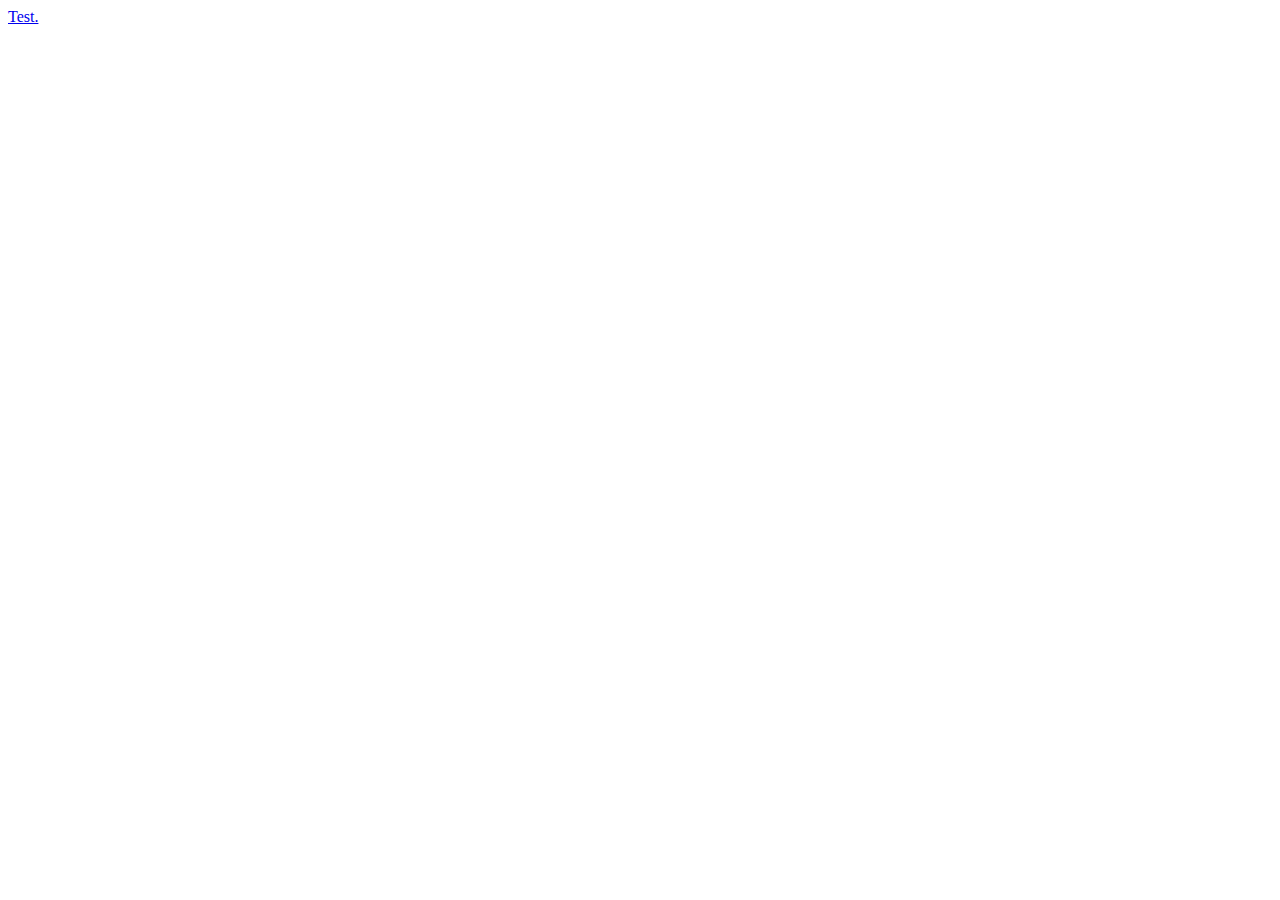
==== index.html @ f1cd8277 "Add files via upload" ====
<!DOCTYPE html>
<!--This tells the computer that this file is a website.-->
<html>
    <!--The head tag holds meta data of this file and links to other files that will be used in this file.-->
    <head>
        <title>My website.</title>
        <!--Links to CSS file which will add style to this file.-->
        <link rel="stylesheet" href="./CSS files/styles.css">
        <!--Sets the character set to unicode.-->
        <meta charset="utf-8">
        <meta name="viewport" content="width=device-width, initial-scale=1.0">
    </head>
    <body>
        <header>
            <a href="#">Test.</a>
        </header>
    </body>
</html>
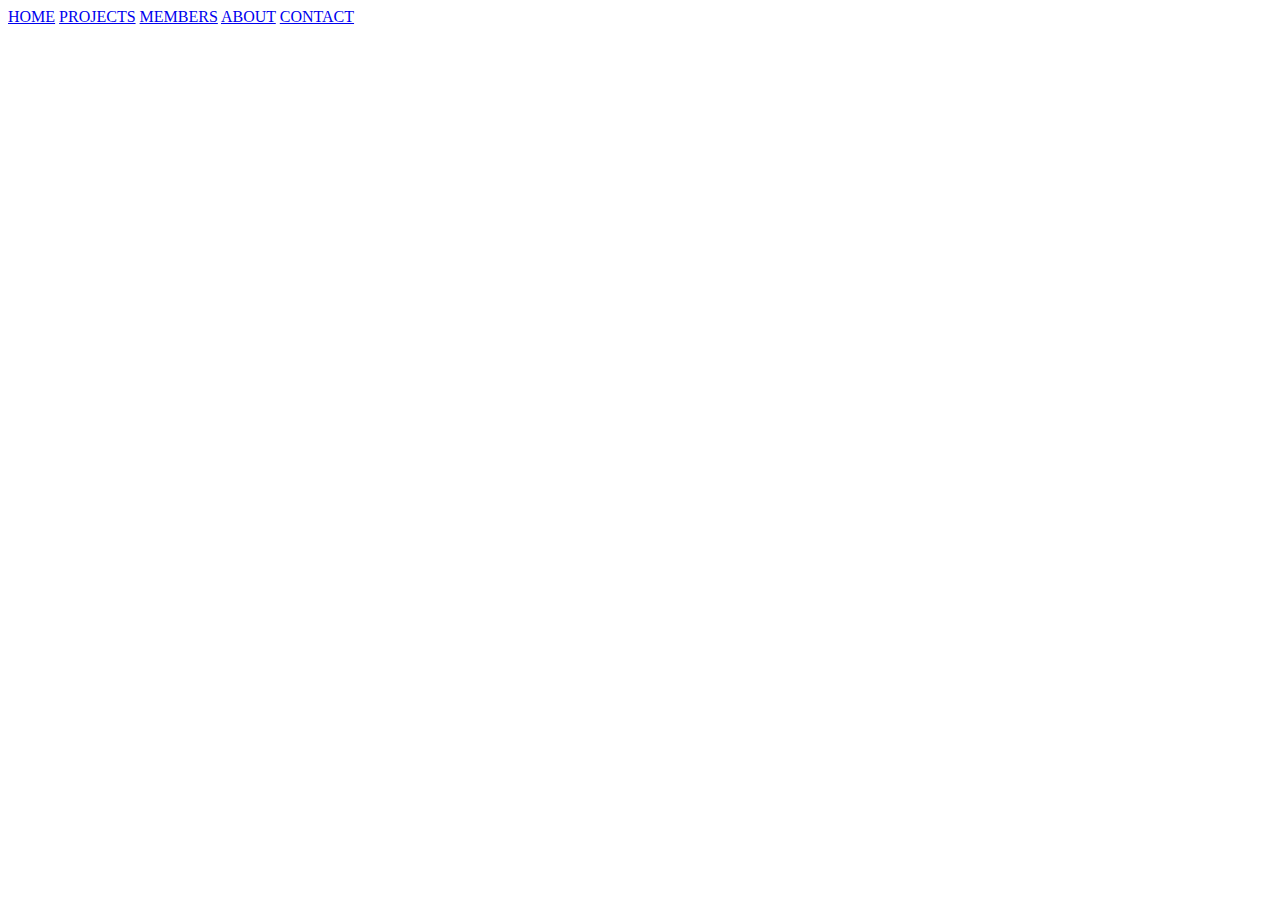
==== commit 589b2f50: "Updated "index.html"." ====
--- a/index.html
+++ b/index.html
@@ -3,16 +3,21 @@
 <html>
     <!--The head tag holds meta data of this file and links to other files that will be used in this file.-->
     <head>
-        <title>My website.</title>
-        <!--Links to CSS file which will add style to this file.-->
-        <link rel="stylesheet" href="./CSS files/styles.css">
-        <!--Sets the character set to unicode.-->
-        <meta charset="utf-8">
-        <meta name="viewport" content="width=device-width, initial-scale=1.0">
+        <title>RSHS Art Committee</title><!--States the title of the webpage.-->
+        <link rel="stylesheet" href="./CSS files/general.css"><!--Links to CSS file which will add style to this file.-->
+        <meta charset="utf-8"><!--Sets the character set to unicode.-->
+        <meta name="viewport" content="width=device-width, initial-scale=1.0"><!--Sets the inital viewing scale of the page to 1.-->
     </head>
+    <!--The body tag is where content such as text and images will be.-->
     <body>
+        <!--The header tag is teh navigation bar wihc has links to other webpages of the website.-->
         <header>
-            <a href="#">Test.</a>
+            <!--The a tags are linbks to the other webpages of tge website.-->
+            <a href="index.html">HOME</a>
+            <a href="#">PROJECTS</a>
+            <a href="#">MEMBERS</a>
+            <a href="#">ABOUT</a>
+            <a href="#">CONTACT</a>
         </header>
     </body>
 </html>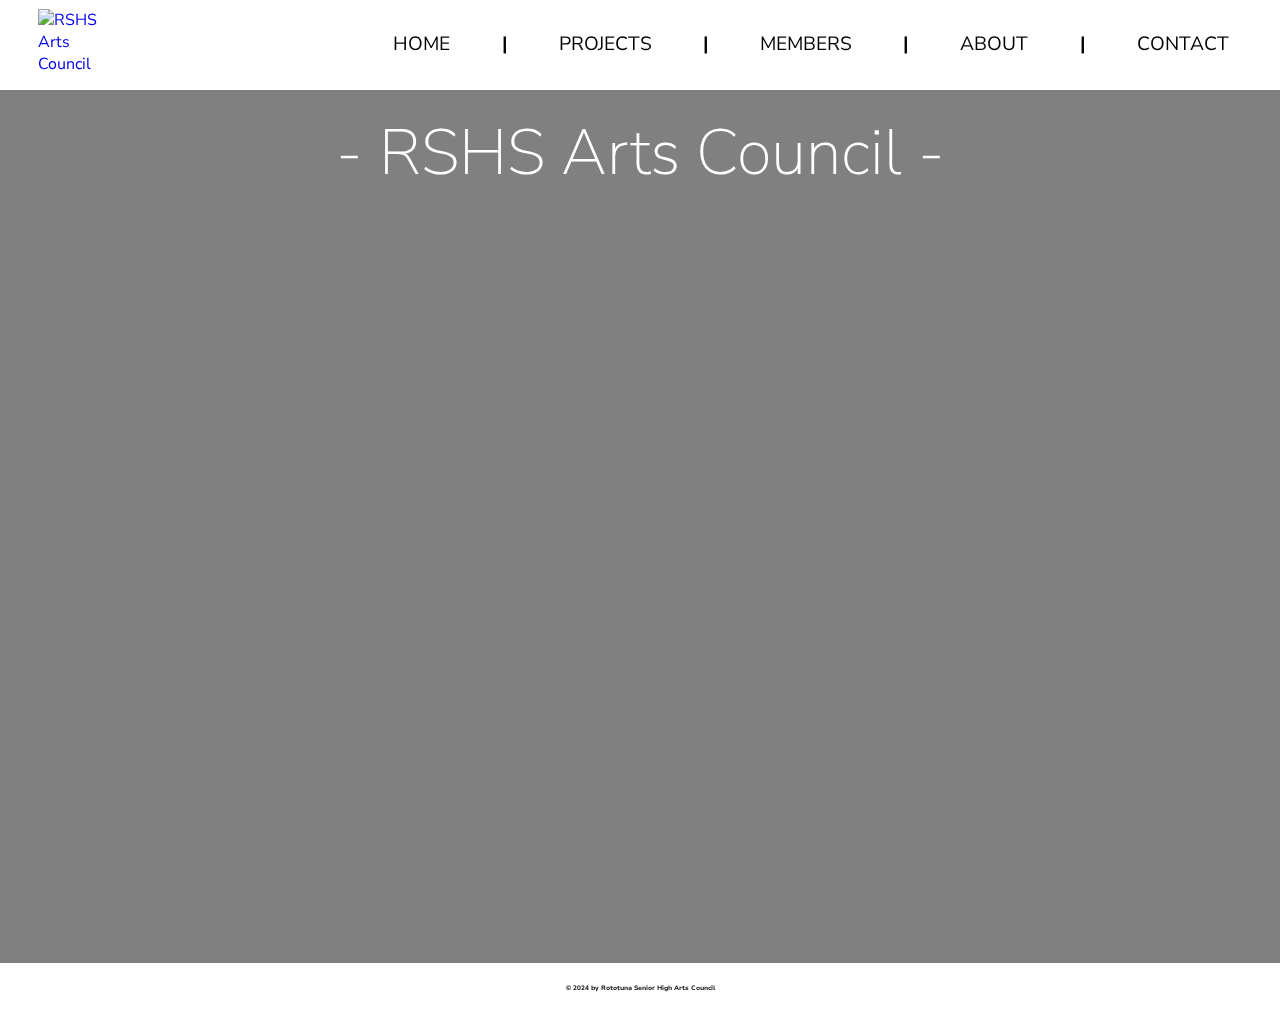
==== commit 04333879: "Updated index.html" ====
--- a/index.html
+++ b/index.html
@@ -3,21 +3,35 @@
 <html>
     <!--The head tag holds meta data of this file and links to other files that will be used in this file.-->
     <head>
-        <title>RSHS Art Committee</title><!--States the title of the webpage.-->
-        <link rel="stylesheet" href="./CSS files/general.css"><!--Links to CSS file which will add style to this file.-->
-        <meta charset="utf-8"><!--Sets the character set to unicode.-->
+        <title>RSHS Arts Council</title><!--States the title of the webpage.-->
+        <link rel="icon" type="image/x-icon" href="logo.png">
+        <link rel="stylesheet" href="style.css"> <!--Links to CSS file which will add style to this file.-->
+        <meta charset="utf-8"> <!--Sets the character set to unicode.-->
         <meta name="viewport" content="width=device-width, initial-scale=1.0"><!--Sets the inital viewing scale of the page to 1.-->
     </head>
     <!--The body tag is where content such as text and images will be.-->
     <body>
-        <!--The header tag is teh navigation bar wihc has links to other webpages of the website.-->
+        <!--The header tag is the navigation bar which has links to other webpages of the website.-->
         <header>
-            <!--The a tags are linbks to the other webpages of tge website.-->
-            <a href="index.html">HOME</a>
-            <a href="#">PROJECTS</a>
-            <a href="#">MEMBERS</a>
-            <a href="#">ABOUT</a>
-            <a href="#">CONTACT</a>
+            <!--The a tags are links to the other webpages of the website.-->
+            <a class="logo" href="index.html"><img class="logo" src="logo.png" alt="RSHS Arts Council"></a>
+            <a class="pages" href="contact.html">CONTACT</a>
+            <h1 class="barrier">|</h1>
+            <a class="pages" href="about.html">ABOUT</a>
+            <h1 class="barrier">|</h1>
+            <a class="pages" href="members.html">MEMBERS</a>
+            <h1 class="barrier">|</h1>
+            <a class="pages" href="projects.html">PROJECTS</a>
+            <h1 class="barrier">|</h1>
+            <a class="pages" href="index.html">HOME</a>
         </header>
+        <!--The background and filter class is where the main content of the web page will be in and has the background image and filter respectively that the content will be in front of.-->
+        <div class="background filter">
+            <h1 class="title">- RSHS Arts Council -</h1> <!--The h1 tag is used to state the title of the web page.-->
+        </div>
+        <!--The footer tag is at the bottom of the page and is where the copyright notice for the website will be.-->
+        <footer>
+            <h6 class="copyright">© 2024 by Rototuna Senior High Arts Council</h6> <!--The h6 tag are used for the copyright notice.-->
+        </footer>
     </body>
 </html>--- a/style.css
+++ b/style.css
@@ -0,0 +1,161 @@
+/*Imports the "Nunito Sans" font into the file.*/
+@import url('https://fonts.googleapis.com/css2?family=Nunito+Sans:ital,opsz,wght@0,6..12,200..1000;1,6..12,200..1000&display=swap');
+/*Styles the body tag which is where content such as the text and photos are.*/
+body {
+    width: 100%; /*Sets the width of the chosen tag to 100% of the width of its container element, which in this case is the device screen.*/
+    height: 100%; /* Sets the height of the chosen tag to 100% of the height of its container element, which in this case is the device screen.*/
+    margin: 0%; /*Sets the margin, or empty space around the chosen tag, to 0% or none.*/
+    display: flex; /*Sets the type of box that the tag is rendered in. In this instance, the flex type is chosen which allows the manipulation of the aspects of elements inside the tag.*/
+    flex-direction: column; /*Sets the direction of the elements inside the flex tag to column or top to bottom.*/
+    background-color: #ffffff; /*Makes the chosen tag's background color white.*/
+}
+/*The header tag is for content at the top of a webpage. Here, it'll be a navigation bar.*/
+header{
+    display: block; /*Sets the display type to block which treats the element as separate from other tags through line breaks.*/
+    margin: 0%;
+    width: 100%; /*Sets the width of the chosen tag to 100% of the width of the body tag.*/
+    height: 7vw; /*Sets the height of the chosen tag to 5vw, with vw being a unit that relates to the device screen width.*/
+    background-color: #ffffff;
+}
+/*The footer tag for content at the bottom of a webpage. Here, it'll contain a copyright notice*/
+footer {
+    margin: 0%;
+    bottom: 0%; /*Sets the position of the tag to the bottom of the page.*/
+    text-align: center; /*Sets text inside the tag to the horizontal center of it.*/
+    position: initial; /*Sets the position of the tag to its default value.*/
+    width: 100%;
+    height: 4vw;
+    background-color: #ffffff;
+}
+/*a is the tag for hyperlinks while h1 and p are both tags for text, with h1 for big text such as titles and p being for small text like paragraphs. input[type-button] is a tag which the user interacts with, in this case pressing on it due to its type being a button.*/
+a, h1, p, h6, input[type=button] {
+    font-family: "Nunito Sans", sans-serif; /*This sets the font of the selected tags to "Nunito Sans".*/
+}
+/*.pages is a class. Classes are sets of styles which can be placed onto one or multiple tags. This class is for links to content outside the webpage such as other webpages and websites.*/
+.pages {
+    float: right; /*Makes the text align to the right of the element its inside of, which is the header tag.*/
+    margin: 0% 4vw 0% 4vw; /*Sets the margin of the chosen tag to none except for the right and left margin which is 4vw, with the margin order being top, left, bottom and right.*/
+    line-height: 7vw; /*Sets the line height, or the vertical height between two lines of text, of the chosen tag to 5vh.*/
+    text-decoration: none; /*Removes any addition to the a tag, which has an underline by default.*/
+    font-size: 1.5vw; /*Sets the font size to 1.5vw.*/
+    transition: 0.25s; /*Sets the time the class transitions an element which is determined in the chosen element's :hover to 0.25 seconds.*/
+    color: #000000; /*Sets the text color of the class to black.*/
+}
+/*The :hover is used to stylise the chosen tag when the cursor hovers over it.*/
+.pages:hover {
+    color: #a9a9a9; /*Sets the color when the cursor hovers over the chosen tag to grey.*/
+}
+/*Class which separates the hyper links of the pages.*/
+.barrier {
+    margin: 0%;
+    float: right;
+    line-height: 7vw;
+    font-size: 1.5vw;
+    color: #000000;
+}
+/*This class is for a logo which will be in the navigation bar on the left of it.*/
+.logo {
+    float: left; /*Makes the logo horizontally align to the right of the header tag.*/
+    width: 5.5vw;
+    height: 5.5vw;
+    margin: 0.35vw 0% 0% 1.5vw;
+}
+/*This class is where the main content of the webpages will be on, with teg class being a background for the content to be in front of.*/
+.background {
+    background-image: url("temp.webp"); /*This identifies which image will be used on the background.*/
+    background-repeat: no-repeat; /*Makes the background unable to repeat the image.*/
+    background-position: center; /*Positions the image so that its centered as the background.*/
+    background-size: cover; /*Makes the image cover the 2 dimensions stated below.*/
+    width: 100%;
+    min-height: 97vh; /*Sets the minimum height as 97vh, with vh being a measurement in relation to the height of the device screen.*/
+}
+/*This class is to add a filter to the background image.*/
+.filter {
+    position: relative; /*Sets the chosen element's position to relative where it normally is.*/
+}
+/*The ::before is to add sonething before the element stated before the ::before.*/
+.filter::before {
+    z-index: 1; /*Sets the position of the chosen element on the z-axiz, forwards and backwards, to 1.*/
+    content: ""; /*Sets the content of the element to nothing.*/
+    display: block;
+    position: absolute; /*Sets the position of the element absolutely in relation of the element it's contained in.*/
+    width: 100%;
+    height: 100%;
+    backdrop-filter: blur(5px) brightness(50%); /*Sets the filters on the background image to a blur of 5 pixels and set the image's brightness to half.*/
+}
+/* This class is to stylise the copyright notice in the footer.*/
+.copyright {
+    margin: 0%;
+    line-height: 4vw;
+    font-size: 0.5vw;
+    color: #000000;
+}
+/*This class is to stylise the text at the top of each web page.*/
+.title {
+    z-index: 1;
+    position: relative;
+    margin: 1.5vw 0% 0% 0%;
+    text-align: center;
+    font-size: 5vw;
+    font-weight: 100; /*Sets the weight of the font, or thickness, to 100. The bigger the number, the thicker the font, with 100 being the smallest number.*/
+    color: #ffffff;
+}
+/*This class is to create a box on the contact web page of the website where the inputs for an email will be in.*/
+.email {
+    z-index: 1;
+    position: relative;
+    margin: 1.5vw 0% 0% 25vw;
+    width: 50vw;
+    height: 60vh;
+    border: none; /*Makes the element not have a visible border around it.*/
+    border-radius: 10px; /*Sets the radiua of the border's corners to 10 pixels.*/
+    background-color: #ffffff;
+    opacity: 75%; /*Sets the opacity of the class to 75% opaque.*/
+}
+/*This class is to stylise the text used to instruct the user on what to put in the inputs in the contacts box.*/
+.instructions {
+    margin: 0%;
+    line-height: 4vw;
+    font-weight: 600;
+    position: initial;
+    text-align: center;
+}
+/*Both the input[type=text] and textarea tags allow the user to input text into it, with the former for short, 1 line inputs while the later is for longer inputs like paragraphs.*/
+input[type=text], textarea {
+    margin: 0% 0% 0% 12.5%;
+    width: 75%;
+    background-color: #ffffff;
+    border: 3px solid #a9a9a9; /*Sets the border to 3 pixel wide, solid and grey.*/
+    border-radius: 5px;
+    transition: 0.25s;
+    outline: none; /*Makes no outline when the user clicks on the tags.*/
+    resize: none; /*Makes the user unable to change the size of the tags.*/
+}
+/*The :focus changes an element of the chosen tag when it has been clicked on.*/
+input[type=text]:focus, textarea:focus {
+    border-color: #000000;
+}
+/*Sets the height of input[type=text].*/
+.address {
+    height: 5%; 
+}
+/*Sets the height of textarea.*/
+.content {
+    height: 35%;
+}
+/*Stylises the button the user presses to send the email.*/
+input[type=button] {
+    margin: 0.25vh 0% 0% 42.5%;
+    width: 15%;
+    height: 10%;
+    color: #ffffff;
+    background-color: #3980be; /*Sets the background color to blue.*/
+    border: none;
+    border-radius: 5px;
+    transition: 0.25s;
+}
+/*The aspects of the button that changes when the user hovers over it.*/
+input[type=button]:hover {
+    cursor: pointer; /*Sets the cursor when it hovers over the button to a pointer.*/
+    background-color: #a9a9a9;
+}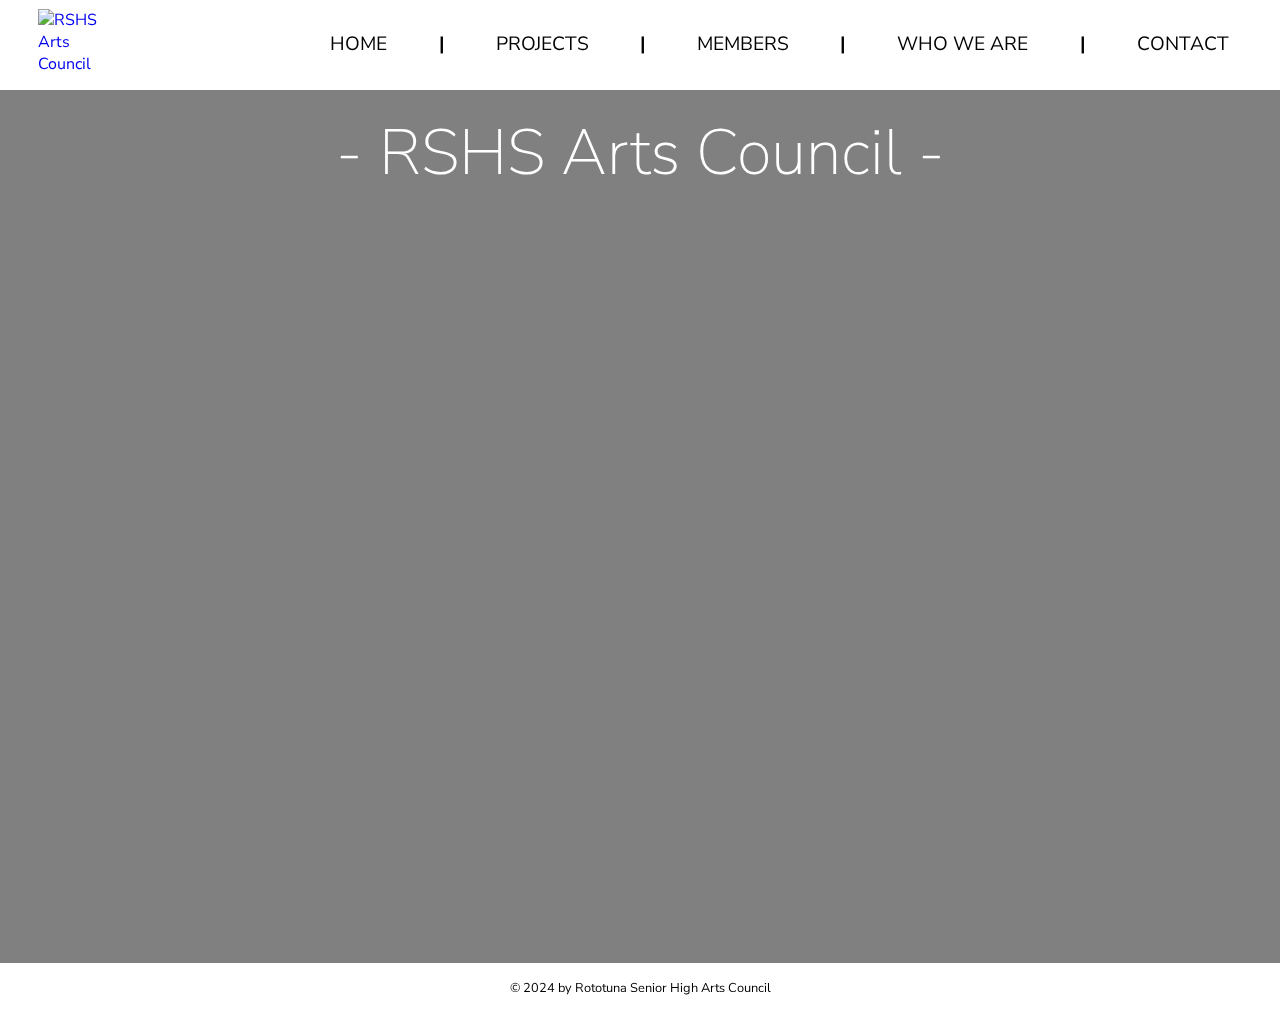
==== commit e6880ae1: "Updated index.html" ====
--- a/index.html
+++ b/index.html
@@ -1,10 +1,10 @@
 <!DOCTYPE html>
-<!--This tells the computer that this file is a website.-->
-<html>
+<!--This tells the computer that this file is a website and sets the language to english..-->
+<html lang="en">
     <!--The head tag holds meta data of this file and links to other files that will be used in this file.-->
     <head>
         <title>RSHS Arts Council</title><!--States the title of the webpage.-->
-        <link rel="icon" type="image/x-icon" href="logo.png">
+        <link rel="icon" type="image/x-icon" href="logo.png"> <!--Creates an image to show in the tab of a web browser.-->
         <link rel="stylesheet" href="style.css"> <!--Links to CSS file which will add style to this file.-->
         <meta charset="utf-8"> <!--Sets the character set to unicode.-->
         <meta name="viewport" content="width=device-width, initial-scale=1.0"><!--Sets the inital viewing scale of the page to 1.-->
@@ -15,9 +15,9 @@
         <header>
             <!--The a tags are links to the other webpages of the website.-->
             <a class="logo" href="index.html"><img class="logo" src="logo.png" alt="RSHS Arts Council"></a>
-            <a class="pages" href="contact.html">CONTACT</a>
+            <a class="pages" href="mailto:arts-council-2022@rhs.school.nz">CONTACT</a> <!--This link leads to the user's email with the "Sent to:" section filled out with the arts council's email.-->
             <h1 class="barrier">|</h1>
-            <a class="pages" href="about.html">ABOUT</a>
+            <a class="pages" href="about.html">WHO WE ARE</a>
             <h1 class="barrier">|</h1>
             <a class="pages" href="members.html">MEMBERS</a>
             <h1 class="barrier">|</h1>
--- a/style.css
+++ b/style.css
@@ -27,8 +27,8 @@
     height: 4vw;
     background-color: #ffffff;
 }
-/*a is the tag for hyperlinks while h1 and p are both tags for text, with h1 for big text such as titles and p being for small text like paragraphs. input[type-button] is a tag which the user interacts with, in this case pressing on it due to its type being a button.*/
-a, h1, p, h6, input[type=button] {
+/*a is the tag for hyperlinks while h1 and p are both tags for text, with h1 for big text such as titles and p being for small text like paragraphs. */
+a, h1, p, h6 {
     font-family: "Nunito Sans", sans-serif; /*This sets the font of the selected tags to "Nunito Sans".*/
 }
 /*.pages is a class. Classes are sets of styles which can be placed onto one or multiple tags. This class is for links to content outside the webpage such as other webpages and websites.*/
@@ -62,6 +62,7 @@
 }
 /*This class is where the main content of the webpages will be on, with teg class being a background for the content to be in front of.*/
 .background {
+    text-align: center; /*Sets text inside class to be horizontally center of it.*/
     background-image: url("temp.webp"); /*This identifies which image will be used on the background.*/
     background-repeat: no-repeat; /*Makes the background unable to repeat the image.*/
     background-position: center; /*Positions the image so that its centered as the background.*/
@@ -85,9 +86,10 @@
 }
 /* This class is to stylise the copyright notice in the footer.*/
 .copyright {
+    font-weight: 400;
     margin: 0%;
     line-height: 4vw;
-    font-size: 0.5vw;
+    font-size: 1vw;
     color: #000000;
 }
 /*This class is to stylise the text at the top of each web page.*/
@@ -95,67 +97,117 @@
     z-index: 1;
     position: relative;
     margin: 1.5vw 0% 0% 0%;
-    text-align: center;
+    text-align: center; /*Sets the class' text to be in the center of element it's inside of.*/
     font-size: 5vw;
     font-weight: 100; /*Sets the weight of the font, or thickness, to 100. The bigger the number, the thicker the font, with 100 being the smallest number.*/
     color: #ffffff;
 }
-/*This class is to create a box on the contact web page of the website where the inputs for an email will be in.*/
-.email {
-    z-index: 1;
-    position: relative;
-    margin: 1.5vw 0% 0% 25vw;
-    width: 50vw;
-    height: 60vh;
-    border: none; /*Makes the element not have a visible border around it.*/
-    border-radius: 10px; /*Sets the radiua of the border's corners to 10 pixels.*/
-    background-color: #ffffff;
-    opacity: 75%; /*Sets the opacity of the class to 75% opaque.*/
-}
-/*This class is to stylise the text used to instruct the user on what to put in the inputs in the contacts box.*/
-.instructions {
-    margin: 0%;
-    line-height: 4vw;
-    font-weight: 600;
-    position: initial;
+/*This class is to stylise the image on the about page of my website.*/
+.about_img {
+    z-index: 1;
+    position: relative;
+    width: 35vw;
+    height: 35vw;
+    border-radius: 10px; /*Rounds the corners of the border around the class to 10 pixels.*/
+    margin: 2.5vw 0% 0% 8vw;
+}
+/*This class creates a box in the about page where text will go in.*/
+.about{
+    text-align: left;
+    z-index: 1;
+    position: relative;
+    width: 45vw;
+    height: 30vw;
+    background-color:#ffffff;
+    border-radius: 10px;
+    margin: 5vw 8vw 0% 0%;
+    float: right;
+}
+/*This class stylises the text on the about page.*/
+.about_text {
+    text-align: left;
+    margin: 1vw 0% 0% 1vw;
+    font-size: 2vw;
+}
+/*This class creates a box that the pictures and names of people in the arts council will be in.*/
+.members {
+    display: inline-block; /*Sets the display type of the class to inline-block which stays in an already used line and allows elements to be beside it.*/
+    z-index: 1;
+    position: relative;
+    background-color: #ffffff;
+    min-width: 12vw;
+    margin: 1.5vw 8vw;
+    min-height: 16vw;
+    border-radius: 10px;
+}
+/*This class stylises the titles that people in the council hold*/
+.member_title {
+    color: #000000;
+    margin: 1vw 2vw 0 2vw;
     text-align: center;
-}
-/*Both the input[type=text] and textarea tags allow the user to input text into it, with the former for short, 1 line inputs while the later is for longer inputs like paragraphs.*/
-input[type=text], textarea {
-    margin: 0% 0% 0% 12.5%;
-    width: 75%;
-    background-color: #ffffff;
-    border: 3px solid #a9a9a9; /*Sets the border to 3 pixel wide, solid and grey.*/
+    font-size: 5vw;
+    font-weight: 800;
+/*This class is where the picture and name of a person in the council will go in.*/
+}
+.member_people {
+    border-radius: 10px;
+    vertical-align: text-top; /*Vertically aligns the class so text is above it.*/
+    background-color: #ffffff;
+    display: inline-block;
+    text-align: center;
+    margin: 0.5vw 1vw; /*This sets the margin of the class, with the first number being vertical margins and the second one being horizontal.*/
+    width: 13vw;
+    height: 23vw;
+}
+/*This class is to set the position and size of the photos of the council members.*/
+.member_img {
+    display: inline-block;
+    position: relative;
+    margin: 0.5vw;
+    width: 12vw;
+    height: 16vw;
     border-radius: 5px;
-    transition: 0.25s;
-    outline: none; /*Makes no outline when the user clicks on the tags.*/
-    resize: none; /*Makes the user unable to change the size of the tags.*/
-}
-/*The :focus changes an element of the chosen tag when it has been clicked on.*/
-input[type=text]:focus, textarea:focus {
-    border-color: #000000;
-}
-/*Sets the height of input[type=text].*/
-.address {
-    height: 5%; 
-}
-/*Sets the height of textarea.*/
-.content {
-    height: 35%;
-}
-/*Stylises the button the user presses to send the email.*/
-input[type=button] {
-    margin: 0.25vh 0% 0% 42.5%;
-    width: 15%;
-    height: 10%;
-    color: #ffffff;
-    background-color: #3980be; /*Sets the background color to blue.*/
-    border: none;
+    object-fit: cover; /*Sets the image to be inside dimensions stated by cropping parts out.*/
+}
+/*This class is to stylise the text used for the names of council members.*/
+.member_text {
+    text-align: center;  
+    margin: 0.5vw;
+    font-size: 1.5vw;  
+    font-weight: 400;
+    color: #000000;
+}
+/*This class creates a box where the images and text of the council's projects will be.*/
+.projects {
+    z-index: 1;
+    position: relative;
+    width: 70vw;
+    margin: 2.5vw 15vw;
+    height: 25vw;
+    border-radius: 10px;
+    background-color: #ffffff;
+}
+/*This class sets the dimensions and position of the image inside the projects box.*/
+.projects_img {
+    float: left;
+    object-fit: cover;
+    object-position: center; /*Sets the image's center to be in the dimensions stated.*/
+    width: 25vw;
+    height: 20vw;
+    margin: 2.5vw 2vw;
     border-radius: 5px;
-    transition: 0.25s;
-}
-/*The aspects of the button that changes when the user hovers over it.*/
-input[type=button]:hover {
-    cursor: pointer; /*Sets the cursor when it hovers over the button to a pointer.*/
-    background-color: #a9a9a9;
+}
+/*The two classes are for the names of the projects and text for what the projects are about respectively.*/
+.projects_title, .projects_text {
+    float: left;
+    margin: 0;
+    width: 38vw;
+}
+.projects_title {
+    font-size: 5vw;
+    font-weight: 800;
+}
+.projects_text {
+    font-size: 1.25vw;
+    font-weight: 400;
 }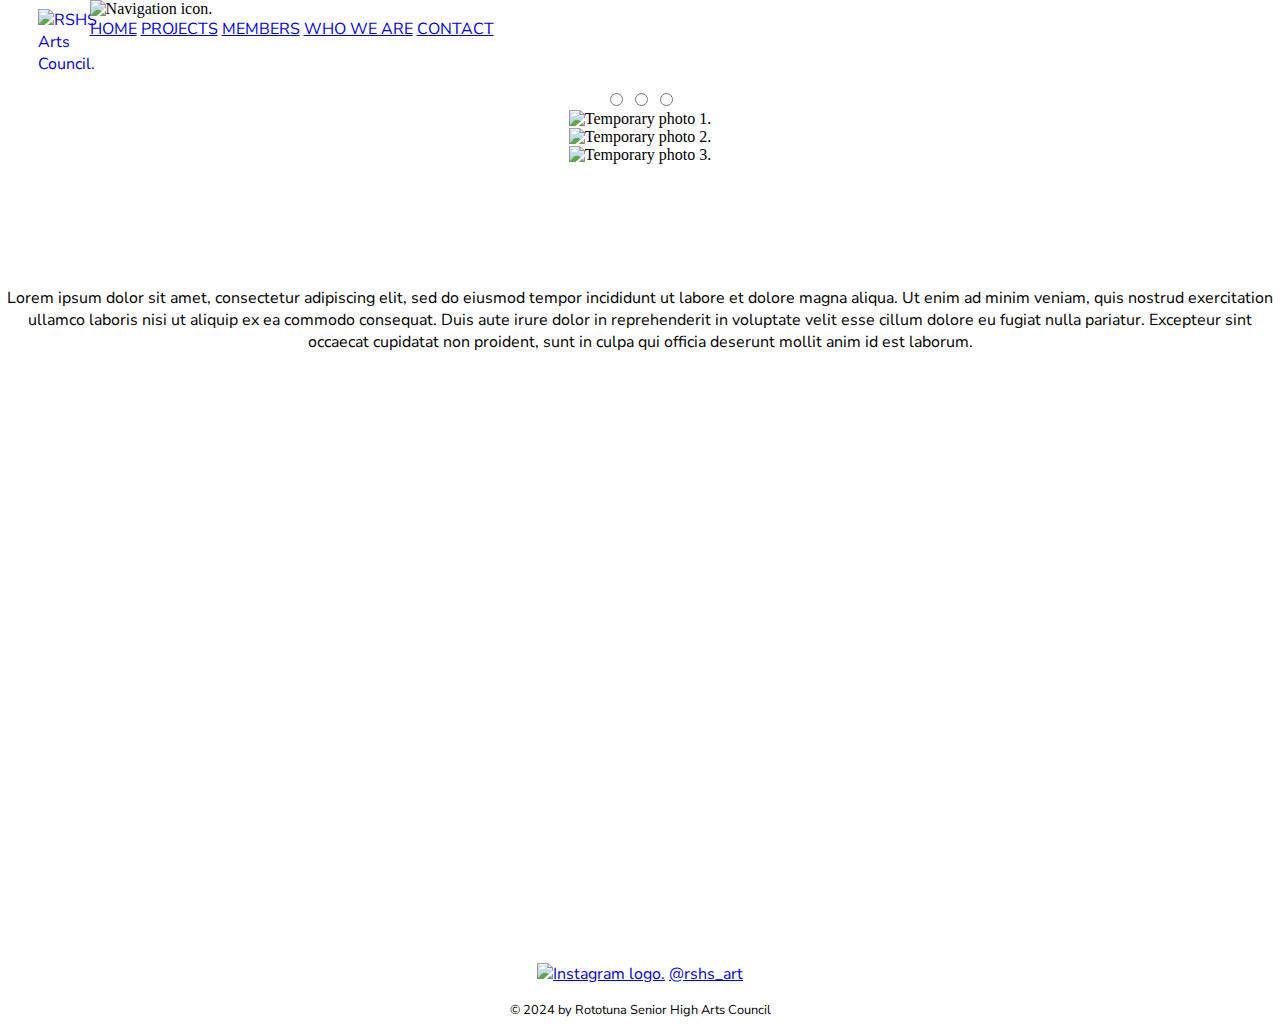
==== commit 042f5b12: "Updated "index.html"" ====
--- a/index.html
+++ b/index.html
@@ -3,34 +3,73 @@
 <html lang="en">
     <!--The head tag holds meta data of this file and links to other files that will be used in this file.-->
     <head>
-        <title>RSHS Arts Council</title><!--States the title of the webpage.-->
+        <title>RSHS Arts Council</title> <!--States the title of the webpage.-->
         <link rel="icon" type="image/x-icon" href="logo.png"> <!--Creates an image to show in the tab of a web browser.-->
-        <link rel="stylesheet" href="style.css"> <!--Links to CSS file which will add style to this file.-->
+        <link rel="stylesheet" href="style.css"> <!--Links to a CSS file which will add style to this file.-->
         <meta charset="utf-8"> <!--Sets the character set to unicode.-->
         <meta name="viewport" content="width=device-width, initial-scale=1.0"><!--Sets the inital viewing scale of the page to 1.-->
+        <script src="function.js"></script> <!--Links to a Javascript file which will add user functionality to the web page.-->
     </head>
     <!--The body tag is where content such as text and images will be.-->
     <body>
         <!--The header tag is the navigation bar which has links to other webpages of the website.-->
         <header>
-            <!--The a tags are links to the other webpages of the website.-->
-            <a class="logo" href="index.html"><img class="logo" src="logo.png" alt="RSHS Arts Council"></a>
-            <a class="pages" href="mailto:arts-council-2022@rhs.school.nz">CONTACT</a> <!--This link leads to the user's email with the "Sent to:" section filled out with the arts council's email.-->
-            <h1 class="barrier">|</h1>
-            <a class="pages" href="about.html">WHO WE ARE</a>
-            <h1 class="barrier">|</h1>
-            <a class="pages" href="members.html">MEMBERS</a>
-            <h1 class="barrier">|</h1>
-            <a class="pages" href="projects.html">PROJECTS</a>
-            <h1 class="barrier">|</h1>
-            <a class="pages" href="index.html">HOME</a>
+            <a class="logo" href="index.html"><img class="logo" src="logo.png" alt="RSHS Arts Council."></a> <!--This is an image that links to the "Home" page of the website.-->
+            <div class="dropdown"> <!--This div will be where a dropdown menu with the web pages of the website will be in.-->
+                <img src="navigation.png" onclick="navigation()" alt="Navigation icon."> <!--Image of the dropdown menu icon which drops it down when clicked on.-->
+                <div id="myDropdown" class="dropdown-content"> <!--This is where the links to the web pages will be in.-->
+                    <!--The a tags are links to the other webpages of the website.-->
+                    <a href="index.html">HOME</a> 
+                    <a href="projects.html">PROJECTS</a>
+                    <a href="members.html">MEMBERS</a>
+                    <a href="about.html">WHO WE ARE</a>
+                    <a href="mailto:arts-council-2022@rhs.school.nz">CONTACT</a> <!--This a tag links to the user's chosen email service with a email draft with the RSHS arts council's email address in it.-->
+                </div>
+            </div>
         </header>
-        <!--The background and filter class is where the main content of the web page will be in and has the background image and filter respectively that the content will be in front of.-->
-        <div class="background filter">
-            <h1 class="title">- RSHS Arts Council -</h1> <!--The h1 tag is used to state the title of the web page.-->
+        <!--The background class is where the main content of the web page will be in and has the background image.-->
+        <div class="background">
+            <div class="slider"> <!--This div is where an image slider with images of the council that automatically scrolls and which the user can also control will be in.-->
+                <div class="slides"> <!--This div will be where the images are in.-->
+                    <!--The inputs are to identify the images as part of the image slider so they can be automatically scrolled through.-->
+                    <input type="radio" name="radio_btn" id="radio1">
+                    <input type="radio" name="radio_btn" id="radio2">
+                    <input type="radio" name="radio_btn" id="radio3">
+                    <div class="slide first"> <!--The "slide" class is where the individual images will be in. The "first" class also states this speciic image as the first to show.-->
+                        <img src="temp1.jpeg" alt="Temporary photo 1."> <!--The img tag creates an image in the web page.-->
+                    </div>
+                    <div class="slide">
+                        <img src="temp2.webp" alt="Temporary photo 2.">
+                    </div>
+                    <div class="slide">
+                        <img src="temp3.webp" alt="Temporary photo 3.">
+                    </div>
+                </div>
+                <!--This div is for the buttons which automatically switch images in the slider.-->
+                <div class="navigation-auto">
+                    <!--The divs here are the buttons.-->
+                    <div class="auto-btn-1"></div>
+                    <div class="auto-btn-2"></div>
+                    <div class="auto-btn-3"></div>
+                </div>
+            </div>
+            <!--This div is where buttons that the user can use to select a specific image will be in.-->
+            <div class="navigation-manual">
+                <!--The label tags are for identifying what images are connected to which button.-->
+                <label for="radio1" class="manual-btn"></label>
+                <label for="radio2" class="manual-btn"></label>
+                <label for="radio3" class="manual-btn"></label>
+            </div>
+            <h1 class="title">RSHS ARTS COUNCIL</h1> <!--This states the title and topic of the website.-->
+            <!--This div creates a box that text about the website will go into.-->
+            <div class="home">
+                <p>Lorem ipsum dolor sit amet, consectetur adipiscing elit, sed do eiusmod tempor incididunt ut labore et dolore magna aliqua. Ut enim ad minim veniam, quis nostrud exercitation ullamco laboris nisi ut aliquip ex ea commodo consequat. Duis aute irure dolor in reprehenderit in voluptate velit esse cillum dolore eu fugiat nulla pariatur. Excepteur sint occaecat cupidatat non proident, sunt in culpa qui officia deserunt mollit anim id est laborum.</p> <!--This is text about the website.-->
+            </div>
         </div>
         <!--The footer tag is at the bottom of the page and is where the copyright notice for the website will be.-->
         <footer>
+            <a href="https://www.instagram.com/rshs_art/"><img class="instagram" src="instagram.png" alt="Instagram logo."></a> <!--This creates an image of the Instagram logo which links to the arts council's Instagram account.-->
+            <a class="address" href="https://www.instagram.com/rshs_art/">@rshs_art</a> <!--This states the arts council's Instagram account address and also links to the account.-->
             <h6 class="copyright">© 2024 by Rototuna Senior High Arts Council</h6> <!--The h6 tag are used for the copyright notice.-->
         </footer>
     </body>
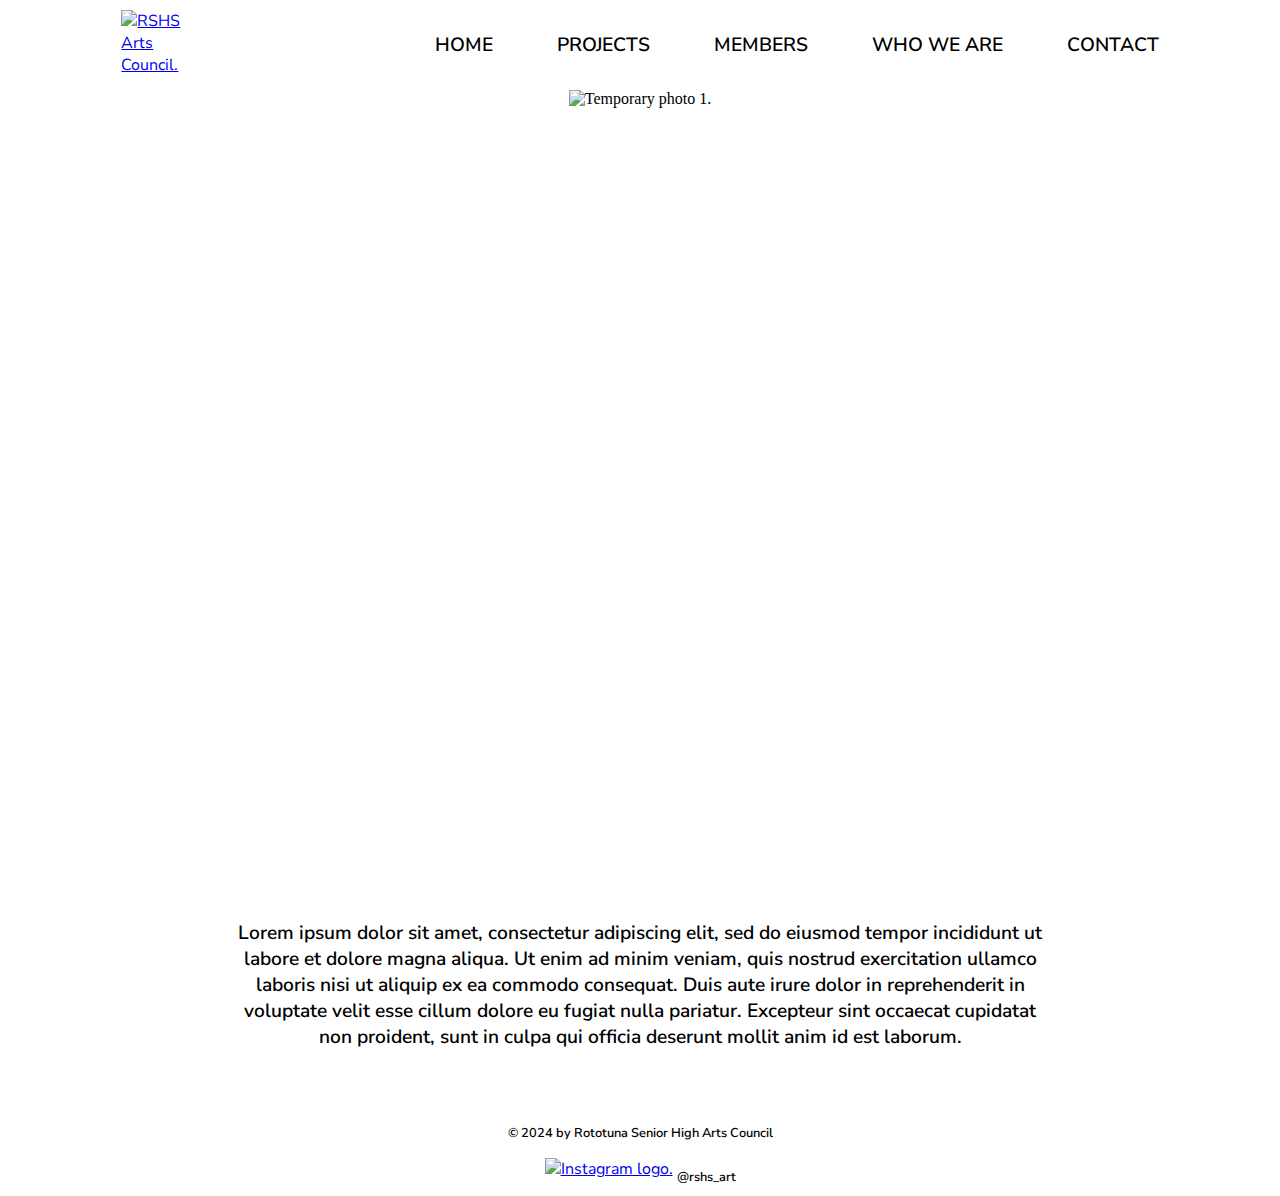
==== commit 45a81104: "Updated "index.html"" ====
--- a/index.html
+++ b/index.html
@@ -6,35 +6,53 @@
         <title>RSHS Arts Council</title> <!--States the title of the webpage.-->
         <link rel="icon" type="image/x-icon" href="logo.png"> <!--Creates an image to show in the tab of a web browser.-->
         <link rel="stylesheet" href="style.css"> <!--Links to a CSS file which will add style to this file.-->
+        <link rel="stylesheet" href="style-mobile.css"> <!--This CSS file styles the website for mobile screens.-->
         <meta charset="utf-8"> <!--Sets the character set to unicode.-->
         <meta name="viewport" content="width=device-width, initial-scale=1.0"><!--Sets the inital viewing scale of the page to 1.-->
-        <script src="function.js"></script> <!--Links to a Javascript file which will add user functionality to the web page.-->
     </head>
     <!--The body tag is where content such as text and images will be.-->
     <body>
         <!--The header tag is the navigation bar which has links to other webpages of the website.-->
         <header>
-            <a class="logo" href="index.html"><img class="logo" src="logo.png" alt="RSHS Arts Council."></a> <!--This is an image that links to the "Home" page of the website.-->
-            <div class="dropdown"> <!--This div will be where a dropdown menu with the web pages of the website will be in.-->
-                <img src="navigation.png" onclick="navigation()" alt="Navigation icon."> <!--Image of the dropdown menu icon which drops it down when clicked on.-->
-                <div id="myDropdown" class="dropdown-content"> <!--This is where the links to the web pages will be in.-->
-                    <!--The a tags are links to the other webpages of the website.-->
-                    <a href="index.html">HOME</a> 
-                    <a href="projects.html">PROJECTS</a>
-                    <a href="members.html">MEMBERS</a>
-                    <a href="about.html">WHO WE ARE</a>
-                    <a href="mailto:arts-council-2022@rhs.school.nz">CONTACT</a> <!--This a tag links to the user's chosen email service with a email draft with the RSHS arts council's email address in it.-->
+            <!--This tag is where links to the web pages will be.-->
+            <nav class="navbar">
+                <a class="logo" href="index.html"><img class="logo" src="logo.png" alt="RSHS Arts Council."></a> <!--This is an image that links to the "Home" page of the website.-->
+                <!--This is the dropdown menu of the links that is visible for mobile screens.-->
+                <ul class="nav-menu">
+                    <!--This tag is where the individual links are in.-->
+                    <li class="nav-item">
+                        <a href="index.html" class="nav-link">HOME</a> <!--This is a link to one of web pages of the website.-->
+                    </li>
+                    <li class="nav-item">
+                        <a href="projects.html" class="nav-link">PROJECTS</a>
+                    </li>
+                    <li class="nav-item">
+                        <a href="members.html" class="nav-link">MEMBERS</a>
+                    </li>
+                    <li class="nav-item">
+                        <a href="about.html" class="nav-link">WHO WE ARE</a>
+                    </li>
+                    <li class="nav-item">
+                        <a href="mailto:arts-council-2022@rhs.school.nz" class="nav-link">CONTACT</a>
+                    </li>
+                </ul>
+                <!--This class creates the icon for the dropdown menu.-->
+                <div class="icon">
+                    <span class="line"></span> <!--This is a line of the icon.-->
+                    <span class="line"></span>
+                    <span class="line"></span>
                 </div>
-            </div>
+            </nav>
         </header>
+        <script src="nav.js"></script> <!--This script makes the dropdown menu interactible with users.-->
         <!--The background class is where the main content of the web page will be in and has the background image.-->
         <div class="background">
             <div class="slider"> <!--This div is where an image slider with images of the council that automatically scrolls and which the user can also control will be in.-->
                 <div class="slides"> <!--This div will be where the images are in.-->
                     <!--The inputs are to identify the images as part of the image slider so they can be automatically scrolled through.-->
-                    <input type="radio" name="radio_btn" id="radio1">
-                    <input type="radio" name="radio_btn" id="radio2">
-                    <input type="radio" name="radio_btn" id="radio3">
+                    <input type="radio" name="radio-btn" id="radio1">
+                    <input type="radio" name="radio-btn" id="radio2">
+                    <input type="radio" name="radio-btn" id="radio3">
                     <div class="slide first"> <!--The "slide" class is where the individual images will be in. The "first" class also states this speciic image as the first to show.-->
                         <img src="temp1.jpeg" alt="Temporary photo 1."> <!--The img tag creates an image in the web page.-->
                     </div>
@@ -60,6 +78,7 @@
                 <label for="radio2" class="manual-btn"></label>
                 <label for="radio3" class="manual-btn"></label>
             </div>
+            <script src="slider.js"></script>
             <h1 class="title">RSHS ARTS COUNCIL</h1> <!--This states the title and topic of the website.-->
             <!--This div creates a box that text about the website will go into.-->
             <div class="home">
@@ -68,9 +87,9 @@
         </div>
         <!--The footer tag is at the bottom of the page and is where the copyright notice for the website will be.-->
         <footer>
+            <h6 class="copyright">© 2024 by Rototuna Senior High Arts Council</h6> <!--The h6 tag are used for the copyright notice.-->
             <a href="https://www.instagram.com/rshs_art/"><img class="instagram" src="instagram.png" alt="Instagram logo."></a> <!--This creates an image of the Instagram logo which links to the arts council's Instagram account.-->
             <a class="address" href="https://www.instagram.com/rshs_art/">@rshs_art</a> <!--This states the arts council's Instagram account address and also links to the account.-->
-            <h6 class="copyright">© 2024 by Rototuna Senior High Arts Council</h6> <!--The h6 tag are used for the copyright notice.-->
         </footer>
     </body>
 </html>--- a/style.css
+++ b/style.css
@@ -1,213 +1,318 @@
-/*Imports the "Nunito Sans" font into the file.*/
-@import url('https://fonts.googleapis.com/css2?family=Nunito+Sans:ital,opsz,wght@0,6..12,200..1000;1,6..12,200..1000&display=swap');
+@import url('https://fonts.googleapis.com/css2?family=Nunito+Sans:ital,opsz,wght@0,6..12,200..1000;1,6..12,200..1000&display=swap'); /*Imports the "Nunito Sans" font into the file.*/
 /*Styles the body tag which is where content such as the text and photos are.*/
 body {
-    width: 100%; /*Sets the width of the chosen tag to 100% of the width of its container element, which in this case is the device screen.*/
-    height: 100%; /* Sets the height of the chosen tag to 100% of the height of its container element, which in this case is the device screen.*/
-    margin: 0%; /*Sets the margin, or empty space around the chosen tag, to 0% or none.*/
+    width: 100%; /*Sets the width of the tag to 100% of the width of the device screen.*/
+    height: 100%; /* Sets the height of the tag to 100% of the height of the device screen.*/
     display: flex; /*Sets the type of box that the tag is rendered in. In this instance, the flex type is chosen which allows the manipulation of the aspects of elements inside the tag.*/
-    flex-direction: column; /*Sets the direction of the elements inside the flex tag to column or top to bottom.*/
-    background-color: #ffffff; /*Makes the chosen tag's background color white.*/
-}
-/*The header tag is for content at the top of a webpage. Here, it'll be a navigation bar.*/
+    flex-direction: column; /*Sets the direction of the elements inside the flex tag to horizontal.*/
+    background-image: url("temp_background.png"); /*This identifies which image will be used on the background.*/
+    background-repeat: no-repeat; /*Makes the background unable to repeat the image.*/
+    background-position: center; /*Positions the image so that its center is the background.*/
+    background-size: cover; /*Makes the image cover the dimensions specified without stretching it.*/
+    justify-content: center; /*Spaces content inside the tag so that they're centered horizontally.*/
+    align-items: center; /*Centers the items inside the tag vertically.*/
+}
+/*Sets styling for every element.*/
+* {
+    margin: 0; /*Sets the margin, or empty space around the chosen tag, to 0 or none.*/
+    padding: 0; /*Sets the padding or extra space added to an element to none.*/
+    box-sizing: border-box; /*Sets the dimensions of elements so they're based on the content inside them.*/
+}
+/*The header tag is for content at the top of a web page. Here, it'll be a navigation bar.*/
 header{
-    display: block; /*Sets the display type to block which treats the element as separate from other tags through line breaks.*/
-    margin: 0%;
-    width: 100%; /*Sets the width of the chosen tag to 100% of the width of the body tag.*/
-    height: 7vw; /*Sets the height of the chosen tag to 5vw, with vw being a unit that relates to the device screen width.*/
+    width: 100%;
+    background-color: #ffffff; /*Sets the background color of the tag to white.*/
+}
+/*The footer tag for content at the bottom of a web page. Here, it'll contain a copyright notice and the RSHS art council's Instagram account.*/
+footer {
+    display: inline; /*Sets the class so it is on a new line, separate from previous elements.*/
+    text-align: center; /*Aligns the text so it's horizontally centered in the tag.*/
+    bottom: 0; /*Sets the position of the tag to the bottom of the page.*/
+    position: initial; /*Sets the position of the tag to its default value which is relative.*/
+    width: 100%;
+    height: fit-content; /*Sets the height so it fits the content inside the tag.*/
     background-color: #ffffff;
 }
-/*The footer tag for content at the bottom of a webpage. Here, it'll contain a copyright notice*/
-footer {
-    margin: 0%;
-    bottom: 0%; /*Sets the position of the tag to the bottom of the page.*/
-    text-align: center; /*Sets text inside the tag to the horizontal center of it.*/
-    position: initial; /*Sets the position of the tag to its default value.*/
-    width: 100%;
-    height: 4vw;
-    background-color: #ffffff;
-}
-/*a is the tag for hyperlinks while h1 and p are both tags for text, with h1 for big text such as titles and p being for small text like paragraphs. */
+/*a is the tag for hyperlinks while h1 and p are both tags for text, with h1 for big text such as titles and p being for small text like paragraphs. Lastly, h6 is for very small text.*/
 a, h1, p, h6 {
     font-family: "Nunito Sans", sans-serif; /*This sets the font of the selected tags to "Nunito Sans".*/
 }
-/*.pages is a class. Classes are sets of styles which can be placed onto one or multiple tags. This class is for links to content outside the webpage such as other webpages and websites.*/
-.pages {
-    float: right; /*Makes the text align to the right of the element its inside of, which is the header tag.*/
-    margin: 0% 4vw 0% 4vw; /*Sets the margin of the chosen tag to none except for the right and left margin which is 4vw, with the margin order being top, left, bottom and right.*/
-    line-height: 7vw; /*Sets the line height, or the vertical height between two lines of text, of the chosen tag to 5vh.*/
-    text-decoration: none; /*Removes any addition to the a tag, which has an underline by default.*/
-    font-size: 1.5vw; /*Sets the font size to 1.5vw.*/
-    transition: 0.25s; /*Sets the time the class transitions an element which is determined in the chosen element's :hover to 0.25 seconds.*/
-    color: #000000; /*Sets the text color of the class to black.*/
-}
-/*The :hover is used to stylise the chosen tag when the cursor hovers over it.*/
-.pages:hover {
-    color: #a9a9a9; /*Sets the color when the cursor hovers over the chosen tag to grey.*/
-}
-/*Class which separates the hyper links of the pages.*/
-.barrier {
-    margin: 0%;
-    float: right;
-    line-height: 7vw;
-    font-size: 1.5vw;
-    color: #000000;
+/*Stylises the a tag when its hovered over by the cursor.*/
+a:hover, .dropdown-content a:hover {
+    color: #a9a9a9; /*Sets the color of the tag to gray.*/
+}
+/*This class stylises the links inside the footer.*/
+.nav-link {
+    text-decoration: none; /*Sets the text to have no decorations to it.*/
+    transition: 0.25s; /*Sets the time of an aspect of the class changing to 0.25 seconds.*/
+}
+/*This tag is for creating bullet-point lists.*/
+li {
+    list-style: none; /*Removes the bullet-points from the tag.*/
+}
+/*This sets the text positions and height of the navigation bar.*/
+.navbar {
+    display: flex;
+    justify-content: space-around; /*Sets the text inside the class to be equally spaced between each other in the class.*/
+    align-items: center; /*Align text so they're at the center of the class.*/
+    height: 7vw; /*Sets the height of the chosen tag to 7vw, with vw being a unit that relates to the device screen width.*/
+}
+/*This class is where the web page links are in.*/
+.nav-menu {
+    display: flex;
+    justify-content: space-between;
+    align-items: center;
+    gap: 5vw; /*Sets the gap between text to 5vw.*/
+}
+/*This class is where the icon for the mobile dropdown menu of the navigation bar is in.*/
+.icon {
+    display: none; /*Sets the class to unviewable.*/
+    cursor: pointer; /*Sets the cursor to a pointer when hovering over it.*/
+}
+/*This class creates the lines of the dropdown menu's icon.*/
+.line {
+    display: inline; 
+    width: 4vw;
+    height: 0.5vw;
+    margin: 0.5vw auto; /*Sets the margin, with the first number being the vertical margins and the second number being the horizontal margins, with "auto" automatically setting the horizontal margins.*/
+    transition: all 0.25s ease-in-out; /*Sets the transition of all tags with the "line" class to ease in and out at 0.25 seconds.*/
+    background-color: #000000; /*Sets the background colour of the class to black.*/
 }
 /*This class is for a logo which will be in the navigation bar on the left of it.*/
 .logo {
-    float: left; /*Makes the logo horizontally align to the right of the header tag.*/
     width: 5.5vw;
     height: 5.5vw;
-    margin: 0.35vw 0% 0% 1.5vw;
-}
-/*This class is where the main content of the webpages will be on, with teg class being a background for the content to be in front of.*/
+}
+/*This class is where the main content of the webpages will be on, with the class being a background for the content to be in front of.*/
 .background {
-    text-align: center; /*Sets text inside class to be horizontally center of it.*/
-    background-image: url("temp.webp"); /*This identifies which image will be used on the background.*/
-    background-repeat: no-repeat; /*Makes the background unable to repeat the image.*/
-    background-position: center; /*Positions the image so that its centered as the background.*/
-    background-size: cover; /*Makes the image cover the 2 dimensions stated below.*/
-    width: 100%;
-    min-height: 97vh; /*Sets the minimum height as 97vh, with vh being a measurement in relation to the height of the device screen.*/
-}
-/*This class is to add a filter to the background image.*/
-.filter {
-    position: relative; /*Sets the chosen element's position to relative where it normally is.*/
-}
-/*The ::before is to add sonething before the element stated before the ::before.*/
-.filter::before {
-    z-index: 1; /*Sets the position of the chosen element on the z-axiz, forwards and backwards, to 1.*/
-    content: ""; /*Sets the content of the element to nothing.*/
+    text-align: center;
+    width: 100%;
+    min-height: 55vw; /*Sets the minimum height of the class to 55vw.*/
+}
+/*This class is to stylise the copyright notice in the footer.*/
+.copyright {
+    margin: 1.25vw 0; 
+}
+/*This class is to stylise text for the Instagram address of the arts council.*/
+.address {
+    color: #000000; /*Sets the color of the text to black.*/
+    display: inline-block; /*This sets the display type of the class to inline, meaning the class will be displayed in the same line as other elements.*/
+    text-decoration: none;
+    margin: 0.8vw 0;
+    transition: 0.25s;
+    vertical-align: top; /*Vertically aligns the class so it's at the top of the tag it's in.*/
+}
+.copyright, .address {
+    font-size: 1vw; /*Sets the font size of the classes to 1vw.*/
+}
+/*This class sets the position and dimensions the image of the Instagram logo.*/
+.instagram {
+    width: 3vw;
+    height: 3vw;
+}
+/*This class is to stylise the title of each web page.*/
+.title {
+    margin: 3vw 0;
     display: block;
-    position: absolute; /*Sets the position of the element absolutely in relation of the element it's contained in.*/
-    width: 100%;
-    height: 100%;
-    backdrop-filter: blur(5px) brightness(50%); /*Sets the filters on the background image to a blur of 5 pixels and set the image's brightness to half.*/
-}
-/* This class is to stylise the copyright notice in the footer.*/
-.copyright {
-    font-weight: 400;
-    margin: 0%;
-    line-height: 4vw;
-    font-size: 1vw;
-    color: #000000;
-}
-/*This class is to stylise the text at the top of each web page.*/
-.title {
-    z-index: 1;
-    position: relative;
-    margin: 1.5vw 0% 0% 0%;
-    text-align: center; /*Sets the class' text to be in the center of element it's inside of.*/
+    text-align: center;
     font-size: 5vw;
-    font-weight: 100; /*Sets the weight of the font, or thickness, to 100. The bigger the number, the thicker the font, with 100 being the smallest number.*/
+    font-weight: 700; /*Sets the thickness of the tag, with 100 being the thinnest and 900 being the thickest.*/
     color: #ffffff;
 }
 /*This class is to stylise the image on the about page of my website.*/
-.about_img {
-    z-index: 1;
-    position: relative;
+.about-img {
     width: 35vw;
     height: 35vw;
-    border-radius: 10px; /*Rounds the corners of the border around the class to 10 pixels.*/
-    margin: 2.5vw 0% 0% 8vw;
+    margin: 0.125vw 0 0 8vw;
 }
 /*This class creates a box in the about page where text will go in.*/
 .about{
-    text-align: left;
-    z-index: 1;
-    position: relative;
     width: 45vw;
-    height: 30vw;
-    background-color:#ffffff;
-    border-radius: 10px;
-    margin: 5vw 8vw 0% 0%;
-    float: right;
+    height: 25vw;
+    margin: 5.5vw 8vw 0 0;
+    float: right; /*Sets the position of the class to the the right of the device screen.*/
 }
 /*This class stylises the text on the about page.*/
-.about_text {
-    text-align: left;
-    margin: 1vw 0% 0% 1vw;
-    font-size: 2vw;
+.about p {
+    text-align: center; /*Aligns the text to the left of the "about" class.*/
+    margin: 3vw 2vw 0 2vw;
 }
 /*This class creates a box that the pictures and names of people in the arts council will be in.*/
 .members {
+    position: relative;
     display: inline-block; /*Sets the display type of the class to inline-block which stays in an already used line and allows elements to be beside it.*/
-    z-index: 1;
-    position: relative;
-    background-color: #ffffff;
-    min-width: 12vw;
-    margin: 1.5vw 8vw;
-    min-height: 16vw;
-    border-radius: 10px;
-}
-/*This class stylises the titles that people in the council hold*/
-.member_title {
-    color: #000000;
-    margin: 1vw 2vw 0 2vw;
-    text-align: center;
+    width: fit-content;
+    margin: 1vw 11vw;
+    height: fit-content;
+}
+/*This class stylises the titles that people in the council hold.*/
+.members h1 {
+    text-align: center;
+    margin: 1vw;
     font-size: 5vw;
     font-weight: 800;
+}
 /*This class is where the picture and name of a person in the council will go in.*/
-}
-.member_people {
-    border-radius: 10px;
-    vertical-align: text-top; /*Vertically aligns the class so text is above it.*/
-    background-color: #ffffff;
+.member-person {
     display: inline-block;
     text-align: center;
-    margin: 0.5vw 1vw; /*This sets the margin of the class, with the first number being vertical margins and the second one being horizontal.*/
-    width: 13vw;
-    height: 23vw;
+    margin: 0.125vw 1.5vw; 
+    width: 15vw;
+    height: 23.5vw;
 }
 /*This class is to set the position and size of the photos of the council members.*/
-.member_img {
+.member-person img {
     display: inline-block;
-    position: relative;
     margin: 0.5vw;
-    width: 12vw;
-    height: 16vw;
-    border-radius: 5px;
+    width: 14vw;
+    height: 18vw;
     object-fit: cover; /*Sets the image to be inside dimensions stated by cropping parts out.*/
 }
 /*This class is to stylise the text used for the names of council members.*/
-.member_text {
+.member-person p {
     text-align: center;  
     margin: 0.5vw;
-    font-size: 1.5vw;  
-    font-weight: 400;
-    color: #000000;
 }
 /*This class creates a box where the images and text of the council's projects will be.*/
 .projects {
-    z-index: 1;
-    position: relative;
     width: 70vw;
-    margin: 2.5vw 15vw;
-    height: 25vw;
-    border-radius: 10px;
-    background-color: #ffffff;
-}
-/*This class sets the dimensions and position of the image inside the projects box.*/
-.projects_img {
+    margin: 3vw 15vw;
+    height: 28vw;
+}
+/*This sets the dimensions and position of the image inside the projects box.*/
+.projects img {
     float: left;
     object-fit: cover;
     object-position: center; /*Sets the image's center to be in the dimensions stated.*/
     width: 25vw;
-    height: 20vw;
-    margin: 2.5vw 2vw;
-    border-radius: 5px;
-}
-/*The two classes are for the names of the projects and text for what the projects are about respectively.*/
-.projects_title, .projects_text {
+    height: 22vw;
+    margin: 3vw 2vw;
+}
+/*These two are for the names of the projects and text for what the projects are about respectively.*/
+.projects h1, .projects p {
     float: left;
+    width: 40vw;
+}
+.projects h1 {
+    font-size: 3.5vw;
+    font-weight: 800;
+}
+/*This class is where the image slider for the "Home" page will be in.*/
+.slider {
+    width: 100%;
+    height: 50vw;
+    overflow: hidden; /*This hides content that overflows the dimensions of the class.*/
+}
+/*This class is where the images and buttons for the slider will be in.*/
+.slides {
+    width: 500%;
+    height: 50vw;
+    display: flex; /*Sets the display type to flex which allows content in the class to be spread vertically and horizontally.*/
+}
+/*This stylises the buttons that a user can use to select a specific image.*/
+.slides input {
+    display: none;
+}
+/*This is where an image of the slider will be in.*/
+.slide {
+    width: 20%;
+    transition: 0.5s;
+}
+/*Stylises the dimensions of the images in the slider.*/
+.slide img { 
+    width: 100%;
+    height: 50vw;
+    object-fit: cover; 
+    object-position: center; /*Sets the object's center to be in the dimensions specified.*/
+}
+/*This class is where the buttons for the user to click through the photos will be.*/
+.navigation-manual {
+    position: absolute;
+    width: 100%;
+    margin: -5vw 0 0 0; /*A negative margin means the class will be move in the opposite direction than the margin's.*/
+    display: flex;
+    justify-content: center; 
+}
+/*This stylises the buttons that a user can click on to select a specific photo.*/
+.manual-btn {
+    border: 0.25vw solid #ffffff; /*Styles the border of the buttons, with 0.25vw being the width of the border of it, solid being its border type and setting its color to white.*/
+    padding: 1vw;
+    border-radius: 50%; /*Sets the border radius to 50% which makes it a circle.*/
+    cursor: pointer;
+    transition: 0.25s;
+}
+/*Sets the margin for every button except the last one.*/
+.manual-btn:not(:last-child) {
+    margin: 0 2vw 0 0;
+}
+/*Fills the inside of the buttons white when they're hovered over.*/
+.manual-btn:hover {
+    background-color: #ffffff;
+}
+/*The following three ids set the margins for the buttons. Each next button has -10% margin horizontally.*/
+#radio1:checked ~ .first {
     margin: 0;
-    width: 38vw;
-}
-.projects_title {
-    font-size: 5vw;
-    font-weight: 800;
-}
-.projects_text {
-    font-size: 1.25vw;
-    font-weight: 400;
+}
+#radio2:checked ~ .first {
+    margin: 0 -10%;
+}
+#radio3:checked ~ .first {
+    margin: 0  -20%;
+}
+/*This class will be where buttons for an auto scroll of the slider will be in.*/ 
+.navigation-auto {
+    position: absolute;
+    width: 100%;
+    display: flex;
+    justify-content: center;
+    margin: -5vw 0 0 0;
+}
+/*This styles the auto scrolling buttons to be the same as the buttons the user will use.*/
+.navigation-auto div {
+    border: 0.25vw solid #ffffff;
+    padding: 1vw;
+    border-radius: 50%;
+    transition: 0.25s;
+}
+/*Sets the margins of all the auto scrolling buttons except the last one.*/
+.navigation-auto div:not(:last-child) {
+    margin: 0 2vw 0 0;
+}
+/*Sets the background of the auto scrolling buttons when they're hovered over to white.*/
+#radio1:checked ~ .navigation-auto .auto-btn-1, #radio2:checked ~ .navigation-auto .auto-btn-2, #radio3:checked ~ .navigation-auto .auto-btn-3 {
+    background-color: #ffffff;
+}
+/*Creates a box where text aout the website such as a motto or news will be on.*/
+.home {
+    position: static;
+    width: 70vw;
+    height: fit-content;
+    margin: 2vw 15vw 2.5vw 15vw;
+}
+/*Text in the "Home" page box.*/
+.home p {
+    display: inline-block;
+    text-align: center;
+    margin: 2vw 3vw;
+}
+/*Rounds the borders for images in the "Members" and "Projects" pages.*/
+.member-person img, .projects img {
+    border-radius: 0.75vw;
+}
+/*Sets the background color to white and rounds the corners to 1.5vw for the text boxes for the web pages of the website.*/
+.home, .about, .members, .projects {
+    background-color: #ffffff;
+    border-radius: 1.5vw; /*Rounds the corners of the border around the classes to 1.5vw.*/
+} 
+/*Sets the font size to 1.5vw for the main text of the web pages for the website.*/
+.member-person p, .about p, .home p, .projects p, .nav-link {
+    font-size: 1.5vw; 
+}
+/*Sets the thickness of the fonts to 600 for the main text of the web pages for the website.*/
+.member-person p, .about p, .home p, .projects p, .nav-link, .copyright, .address {
+    font-weight: 600;
+}
+/*Sets the color of the fonts to black for the main text of the web pages for the website.*/
+.member-person p, .about p, .home p, .projects p, .members h1, .projects h1, .nav-link, .copyright, .address {
+    color: #000000; /*Sets the color of the text to black.*/
 }--- a/style-mobile.css
+++ b/style-mobile.css
@@ -0,0 +1,343 @@
+@import url('https://fonts.googleapis.com/css2?family=Nunito+Sans:ital,opsz,wght@0,6..12,200..1000;1,6..12,200..1000&display=swap'); /*Imports the "Nunito Sans" font into the file.*/
+/*Sets the following CSS code for screens 1000 pixels wide or less.*/
+@media only screen and (max-width: 1000px) {
+    /*Styles the body tag which is where content such as the text and photos are.*/
+    body {
+        width: 100%; /*Sets the width of the tag to 100% of the width of the device screen.*/
+        height: 100%; /* Sets the height of the tag to 100% of the height of the device screen.*/
+        display: flex; /*Sets the type of box that the tag is rendered in. In this instance, the flex type is chosen which allows the manipulation of the aspects of elements inside the tag.*/
+        flex-direction: column; /*Sets the direction of the elements inside the flex tag to horizontal.*/
+        background-image: url("temp_background.png"); /*This identifies which image will be used on the background.*/
+        background-repeat: no-repeat; /*Makes the background unable to repeat the image.*/
+        background-position: center; /*Positions the image so that its center is the background.*/
+        background-size: cover; /*Makes the image cover the dimensions specified without stretching it.*/
+        justify-content: center; /*Spaces content inside the tag so that they're centered horizontally.*/
+        align-items: center; /*Centers the items inside the tag vertically.*/
+    }
+    /*Sets styling for every element.*/
+    * {
+        margin: 0; /*Sets the margin, or empty space around the chosen tag, to 0 or none.*/
+        padding: 0; /*Sets the padding or extra space added to an element to none.*/
+        box-sizing: border-box; /*Sets the dimensions of elements so they're based on the content inside them.*/
+    }
+    /*The header tag is for content at the top of a web page. Here, it'll be a navigation bar.*/
+    header{
+        width: 100%;
+        background-color: #ffffff; /*Sets the background color of the tag to white.*/
+    }
+    /*The footer tag for content at the bottom of a web page. Here, it'll contain a copyright notice and the RSHS art council's Instagram account.*/
+    footer {
+        display: inline; /*Sets the display type of the element so its on the same line as others.*/
+        text-align: center; /*Aligns the text so it's horizontally centered in the tag.*/
+        bottom: 0; /*Sets the position of the tag to the bottom of the page.*/
+        position: initial; /*Sets the position of the tag to its default value which is relative.*/
+        width: 100%;
+        height: fit-content; /*Sets the height so it fits the content inside the tag.*/
+        background-color: #ffffff;
+    }
+    /*a is the tag for hyperlinks while h1 and p are both tags for text, with h1 for big text such as titles and p being for small text like paragraphs. Lastly, h6 is for very small text.*/
+    a, h1, p, h6 {
+        font-family: "Nunito Sans", sans-serif; /*This sets the font of the selected tags to "Nunito Sans".*/
+    }
+    /*Stylises the a tag when its hovered over by the cursor.*/
+    a:hover, .dropdown-content a:hover {
+        color: #a9a9a9; /*Sets the color of the tag to gray.*/
+    }
+    /*This class stylises the links inside the footer.*/
+    .nav-link {
+        text-decoration: none; /*Sets the text to have no decorations to it.*/
+        transition: 0.25s; /*Sets the time of an aspect of the class changing to 0.25 seconds.*/
+    }
+    /*This tag is for creating bullet-point lists.*/
+    li {
+        list-style: none; /*Removes the bullet-points from the tag.*/
+    }
+    /*This sets the text positions and height of the navigation bar.*/
+    .navbar {
+        display: flex;
+        justify-content: space-around; /*Sets the text inside the class to be equally spaced between each other in the class.*/
+        align-items: center; /*Align text so they're at the center of the class.*/
+        height: 12vh; /*Sets the height of the chosen tag to 7vh, with vw being a unit that relates to the device screen height.*/
+    }
+    /*This class is where the web page links are in.*/
+    .nav-menu {
+        z-index: 1; /*Sets the z-index (layers) of the element to 1 which is above the rest.*/
+        position: absolute; /*Sets the position to absolute which means the element's position will be the one that is stated in its styling.*/
+        left: -100%; /*Sets the position of the class to -100% from the left which is 100% to the right.*/
+        top: 12vh; /*Sets the class to be 7vw from the top of the device screen.*/
+        gap: 0; /*Sets there to be no horizontal gap between the text in the class.*/
+        flex-direction: column; /*Sets the direction the class flexes in  to column or vertically.*/
+        background-color: #ffffff;
+        width: 100%;
+        text-align: center;
+        transition: 0.5s;
+        height: fit-content; /*Sets the height of the class to fit the content in it.*/
+        vertical-align: middle; /*Vertically aligns the content inside the class to be in the middle.*/
+    }
+    .nav-item {
+        margin: 7vh 0;
+    }
+    .nav-menu.active {
+        left: 0;
+    }
+    /*This class is where the icon for the mobile dropdown menu of the navigation bar is in.*/
+    .icon {
+        display: block; 
+        cursor: pointer; /*Sets the cursor to a pointer when hovering over it.*/
+    }
+    .icon.active .line:nth-child(2) {
+        opacity: 0;
+    }
+    .icon.active .line:nth-child(1) {
+        transform: translateY(1.5vh) rotate(45deg);
+    }
+    .icon.active .line:nth-child(3) {
+        transform: translateY(-1.5vh) rotate(-45deg);
+    }
+    /*This class creates the lines of the dropdown menu's icon.*/
+    .line {
+        display: block; /*Sets the class so it is on a new line, separate from previous elements.*/
+        width: 6vh;
+        height: 0.5vh;
+        margin: 1vh auto; /*Sets the margin, with the first number being the vertical margins and the second number being the horizontal margins, with "auto" automatically setting the horizontal margins.*/
+        transition: all 0.25s ease-in-out; /*Sets the transition of all tags with the "line" class to ease in and out at 0.25 seconds.*/
+        background-color: #000000; /*Sets the background colour of the class to black.*/
+    }
+    /*This class is for a logo which will be in the navigation bar on the left of it.*/
+    .logo {
+        width: 8vh;
+        height: 8vh;
+    }
+    /*This class is where the main content of the webpages will be on, with the class being a background for the content to be in front of.*/
+    .background {
+        text-align: center;
+        width: 100%;
+        min-height: 50vh; /*Sets the minimum height of the class to 65vw.*/
+    }
+    /*This class is to stylise the copyright notice in the footer.*/
+    .copyright {
+        margin: 2.5vh 0; 
+    }
+    /*This class is to stylise text for the Instagram address of the arts council.*/
+    .address {
+        text-decoration: none;
+        display: inline-block; /*This sets the display type of the class to inline, meaning the class will be displayed in the same line as other elements.*/
+        margin: 1vh 0;
+        transition: 0.25s;
+        vertical-align: top; /*Vertically aligns the class so it's at the top of the tag it's in.*/
+    }
+    .copyright, .address {
+        font-weight: 600; /*Sets the thickness of the tag, with 100 being the thinnest and 900 being the thickest.*/
+        font-size: 2vh; /*Sets the font size of the classes to 1vw.*/
+    }
+    /*This class sets the position and dimensions the image of the Instagram logo.*/
+    .instagram {
+        width: 5vh;
+        height: 5vh;
+    }
+    /*This class is to stylise the title of each web page.*/
+    .title {
+        margin: 3vh 0;
+        display: block;
+        text-align: center;
+        font-size: 7vh;
+        font-weight: 700;
+        color: #ffffff;
+    }
+    /*This class is to stylise the image on the about page of my website.*/
+    .about-img {
+        width: 80vw; /*Sets the width of the class to 80vw, vw being a unit of measurement in relation to the device screen width.*/
+        height: 80vw;
+        margin: 0 10vw;
+    }
+    /*This class creates a box in the about page where text will go in.*/
+    .about{
+        width: 80vw;
+        height: fit-content;
+        margin: 5vh 10vw;
+    }
+    /*This class stylises the text on the about page.*/
+    .about p {
+        text-align: center; /*Aligns the text to the left of the "about" class.*/
+        margin: 3vw 4vw;
+    }
+    /*This class creates a box that the pictures and names of people in the arts council will be in.*/
+    .members {
+        position: relative;
+        display: inline-block; /*Sets the display type of the class to inline-block which stays in an already used line and allows elements to be beside it.*/
+        max-width: 80vw; /*Sets the maximum width of the class to 80vw.*/
+        margin: 1vw 10vw 4vw 10vw;
+        height: fit-content;
+    }
+    /*This class stylises the titles that people in the council hold.*/
+    .members h1 {
+        text-align: center;
+        margin: 1.5vh;
+        font-size: 6vh;
+        font-weight: 800;
+    }
+    /*This class is where the picture and name of a person in the council will go in.*/
+    .member-person {
+        display: inline-block;
+        margin: 0 3vh; 
+        width: 35vw;
+        height: 35vh;
+    }
+    /*This class is to set the position and size of the photos of the council members.*/
+    .member-person img {
+        display: inline;
+        width: 35vw;
+        height: 30vh;
+        object-fit: cover; /*Sets the image to be inside dimensions stated by cropping parts out.*/
+    }
+    /*This class is to stylise the text used for the names of council members.*/
+    .member-person p {
+        display: block;
+        text-align: center;  
+        margin: 2vh 0;
+    }
+    /*This class creates a box where the images and text of the council's projects will be.*/
+    .projects {
+        display: inline-block;
+        width: 70vw;
+        margin: 1vw 15vw;
+        height: fit-content;
+    }
+    /*This sets the dimensions and position of the image inside the projects box.*/
+    .projects img {
+        float: left; /*Sets the position of the class to the the left of the device screen.*/
+        object-fit: cover;
+        object-position: center; /*Sets the image's center to be in the dimensions stated.*/
+        width: 60vw;
+        height: 35vh;
+        margin: 3vh 5vw;
+    }
+    /*These two are for the names of the projects and text for what the projects are about respectively.*/
+    .projects h1, .projects p {
+        margin: 2vh 5vw;
+        width: 60vw;
+    }
+    .projects h1 {
+        font-size: 5vh;
+        font-weight: 800;
+    }
+    /*This class is where the image slider for the "Home" page will be in.*/
+    .slider {
+        width: 100%;
+        height: 90vh;
+        overflow: hidden; /*This hides content that overflows the dimensions of the class.*/
+    }
+    /*This class is where the images and buttons for the slider will be in.*/
+    .slides {
+        width: 500%;
+        height: 90vh;
+        display: flex; /*Sets the display type to flex which allows content in the class to be spread vertically and horizontally.*/
+    }
+    /*This stylises the buttons that a user can use to select a specific image.*/
+    .slides input {
+        display: none;
+    }
+    /*This is where an image of the slider will be in.*/
+    .slide {
+        width: 20%;
+        transition: 0.5s;
+    }
+    /*Stylises the dimensions of the images in the slider.*/
+    .slide img { 
+        width: 100%;
+        height: 90vh;
+        object-fit: cover; 
+        object-position: center; /*Sets the object's center to be in the dimensions specified.*/
+    }
+    /*This class is where the buttons for the user to click through the photos will be.*/
+    .navigation-manual {
+        position: absolute;
+        width: 100%;
+        margin: -7vh 0 0 0; /*A negative margin means the class will be move in the opposite direction than the margin's.*/
+        display: flex;
+        justify-content: center; 
+    }
+    /*This stylises the buttons that a user can click on to select a specific photo.*/
+    .manual-btn {
+        border: 0.5vh solid #ffffff; /*Styles the border of the buttons, with 0.25vw being the width of the border of it, solid being its border type and setting its color to white.*/
+        padding: 1.5vh;
+        border-radius: 50%; /*Sets the border radius to 50% which makes it a circle.*/
+        cursor: pointer;
+        transition: 0.25s;
+    }
+    /*Sets the margin for every button except the last one.*/
+    .manual-btn:not(:last-child) {
+        margin: 0 9vh 0 0;
+    }
+    /*Fills the inside of the buttons white when they're hovered over.*/
+    .manual-btn:hover {
+        background-color: #ffffff;
+    }
+    /*The following three ids set the margins for the buttons. Each next button has -10% margin horizontally.*/
+    #radio1:checked ~ .first {
+        margin: 0;
+    }
+    #radio2:checked ~ .first {
+        margin: 0 -10%;
+    }
+    #radio3:checked ~ .first {
+        margin: 0  -20%;
+    }
+    /*This class will be where buttons for an auto scroll of the slider will be in.*/ 
+    .navigation-auto {
+        position: absolute;
+        width: 100%;
+        display: flex;
+        justify-content: center;
+        margin: -7vh 0 0 0;
+    }
+    /*This styles the auto scrolling buttons to be the same as the buttons the user will use.*/
+    .navigation-auto div {
+        border: 0.5vh solid #ffffff;
+        padding: 1.5vh;
+        border-radius: 50%;
+        transition: 0.25s;
+    }
+    /*Sets the margins of all the auto scrolling buttons except the last one.*/
+    .navigation-auto div:not(:last-child) {
+        margin: 0 9vh 0 0;
+    }
+    /*Sets the background of the auto scrolling buttons when they're hovered over to white.*/
+    #radio1:checked ~ .navigation-auto .auto-btn-1, #radio2:checked ~ .navigation-auto .auto-btn-2, #radio3:checked ~ .navigation-auto .auto-btn-3 {
+        background-color: #ffffff;
+    }
+    /*Creates a box where text aout the website such as a motto or news will be on.*/
+    .home {
+        position: static;
+        width: 90vw;
+        height: fit-content;
+        margin: 1vh 5vw 4vh 5vw;
+    }
+    /*Text in the "Home" page box.*/
+    .home p {
+        display: inline-block;
+        text-align: center;
+        margin: 2vw 3vw;
+    }
+    /*Rounds the borders for images in the "Members" and "Projects" pages.*/
+    .member-person img, .projects img {
+        border-radius: 1vh;
+    }
+    /*Sets the background color to white and rounds the corners to 1.5vw for the text boxes for the web pages of the website.*/
+    .home, .about, .members, .projects {
+        background-color: #ffffff;
+        border-radius: 2.5vh; /*Rounds the corners of the border around the classes to 1.5vw.*/
+    } 
+    /*Sets the font size to 1.5vw for the main text of the web pages for the website.*/
+    .member-person p, .about p, .home p, .projects p, .nav-link {
+        font-size: 3vh; 
+    }
+    /*Sets the thickness of the fonts to 600 for the main text of the web pages for the website.*/
+    .member-person p, .about p, .home p, .projects p, .nav-link {
+        font-weight: 600;
+    }
+    /*Sets the color of the fonts to black for the main text of the web pages for the website.*/
+    .member-person p, .about p, .home p, .projects p, .members h1, .projects h1, .nav-link, .copyright, .address {
+        color: #000000; /*Sets the color of the text to black.*/
+    }
+}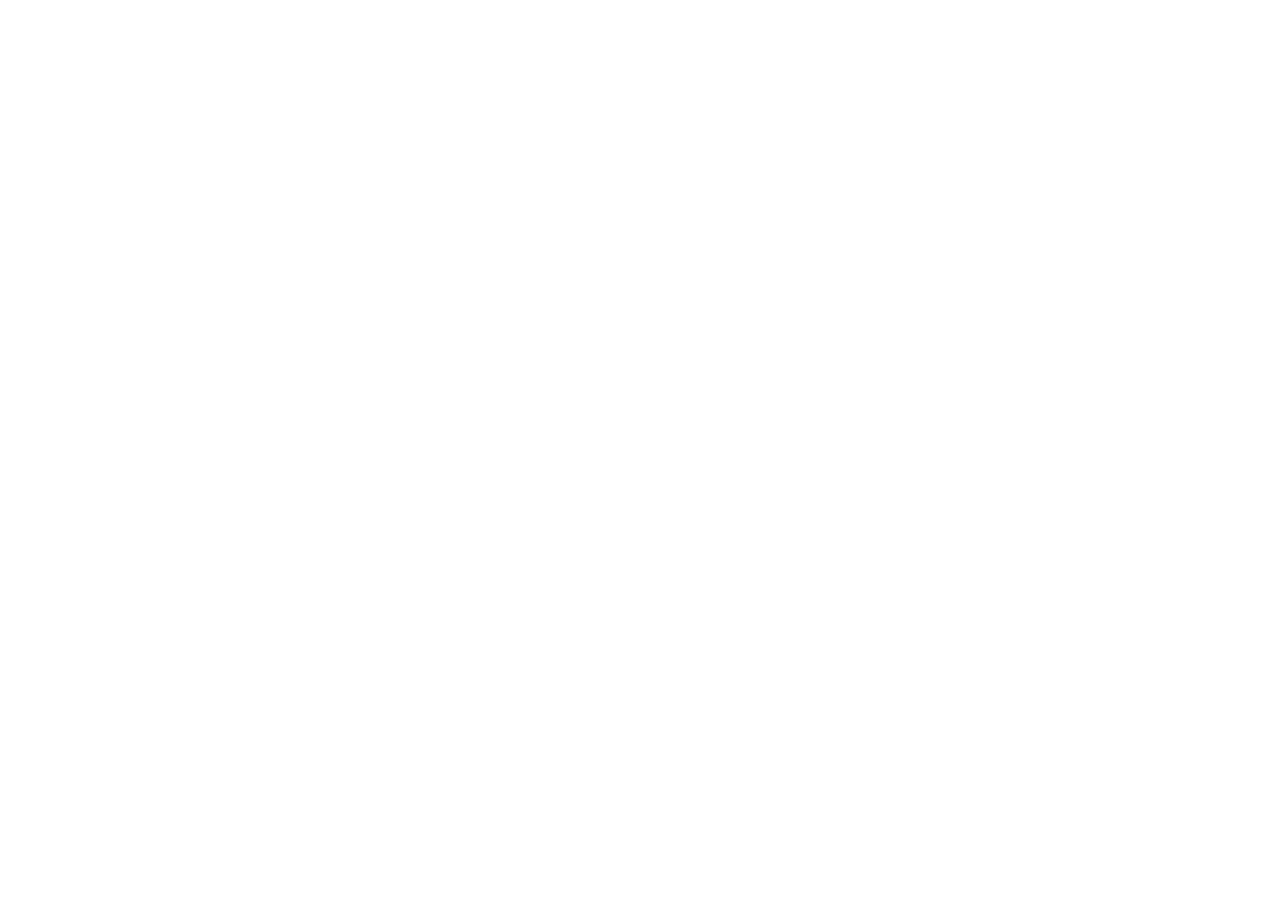
==== commit 46d5a461: "Updated "index.html"" ====
--- a/index.html
+++ b/index.html
@@ -1,95 +1,17 @@
 <!DOCTYPE html>
-<!--This tells the computer that this file is a website and sets the language to english..-->
-<html lang="en">
-    <!--The head tag holds meta data of this file and links to other files that will be used in this file.-->
+<html>
     <head>
-        <title>RSHS Arts Council</title> <!--States the title of the webpage.-->
-        <link rel="icon" type="image/x-icon" href="logo.png"> <!--Creates an image to show in the tab of a web browser.-->
-        <link rel="stylesheet" href="style.css"> <!--Links to a CSS file which will add style to this file.-->
-        <link rel="stylesheet" href="style-mobile.css"> <!--This CSS file styles the website for mobile screens.-->
-        <meta charset="utf-8"> <!--Sets the character set to unicode.-->
-        <meta name="viewport" content="width=device-width, initial-scale=1.0"><!--Sets the inital viewing scale of the page to 1.-->
+        <title>a webpage.</title>
+        <link rel="icon" type="image/x-icon" href="favicon.jpg">
+        <meta name="viewport" content="width=device-width, initial scale=1.0">
+        <meta charset="UTF-8">
+        <link rel="stylesheet" href="style.css">
+        <script src="function.js"></script>
     </head>
-    <!--The body tag is where content such as text and images will be.-->
     <body>
-        <!--The header tag is the navigation bar which has links to other webpages of the website.-->
-        <header>
-            <!--This tag is where links to the web pages will be.-->
-            <nav class="navbar">
-                <a class="logo" href="index.html"><img class="logo" src="logo.png" alt="RSHS Arts Council."></a> <!--This is an image that links to the "Home" page of the website.-->
-                <!--This is the dropdown menu of the links that is visible for mobile screens.-->
-                <ul class="nav-menu">
-                    <!--This tag is where the individual links are in.-->
-                    <li class="nav-item">
-                        <a href="index.html" class="nav-link">HOME</a> <!--This is a link to one of web pages of the website.-->
-                    </li>
-                    <li class="nav-item">
-                        <a href="projects.html" class="nav-link">PROJECTS</a>
-                    </li>
-                    <li class="nav-item">
-                        <a href="members.html" class="nav-link">MEMBERS</a>
-                    </li>
-                    <li class="nav-item">
-                        <a href="about.html" class="nav-link">WHO WE ARE</a>
-                    </li>
-                    <li class="nav-item">
-                        <a href="mailto:arts-council-2022@rhs.school.nz" class="nav-link">CONTACT</a>
-                    </li>
-                </ul>
-                <!--This class creates the icon for the dropdown menu.-->
-                <div class="icon">
-                    <span class="line"></span> <!--This is a line of the icon.-->
-                    <span class="line"></span>
-                    <span class="line"></span>
-                </div>
-            </nav>
-        </header>
-        <script src="nav.js"></script> <!--This script makes the dropdown menu interactible with users.-->
-        <!--The background class is where the main content of the web page will be in and has the background image.-->
-        <div class="background">
-            <div class="slider"> <!--This div is where an image slider with images of the council that automatically scrolls and which the user can also control will be in.-->
-                <div class="slides"> <!--This div will be where the images are in.-->
-                    <!--The inputs are to identify the images as part of the image slider so they can be automatically scrolled through.-->
-                    <input type="radio" name="radio-btn" id="radio1">
-                    <input type="radio" name="radio-btn" id="radio2">
-                    <input type="radio" name="radio-btn" id="radio3">
-                    <div class="slide first"> <!--The "slide" class is where the individual images will be in. The "first" class also states this speciic image as the first to show.-->
-                        <img src="temp1.jpeg" alt="Temporary photo 1."> <!--The img tag creates an image in the web page.-->
-                    </div>
-                    <div class="slide">
-                        <img src="temp2.webp" alt="Temporary photo 2.">
-                    </div>
-                    <div class="slide">
-                        <img src="temp3.webp" alt="Temporary photo 3.">
-                    </div>
-                </div>
-                <!--This div is for the buttons which automatically switch images in the slider.-->
-                <div class="navigation-auto">
-                    <!--The divs here are the buttons.-->
-                    <div class="auto-btn-1"></div>
-                    <div class="auto-btn-2"></div>
-                    <div class="auto-btn-3"></div>
-                </div>
-            </div>
-            <!--This div is where buttons that the user can use to select a specific image will be in.-->
-            <div class="navigation-manual">
-                <!--The label tags are for identifying what images are connected to which button.-->
-                <label for="radio1" class="manual-btn"></label>
-                <label for="radio2" class="manual-btn"></label>
-                <label for="radio3" class="manual-btn"></label>
-            </div>
-            <script src="slider.js"></script>
-            <h1 class="title">RSHS ARTS COUNCIL</h1> <!--This states the title and topic of the website.-->
-            <!--This div creates a box that text about the website will go into.-->
-            <div class="home">
-                <p>Lorem ipsum dolor sit amet, consectetur adipiscing elit, sed do eiusmod tempor incididunt ut labore et dolore magna aliqua. Ut enim ad minim veniam, quis nostrud exercitation ullamco laboris nisi ut aliquip ex ea commodo consequat. Duis aute irure dolor in reprehenderit in voluptate velit esse cillum dolore eu fugiat nulla pariatur. Excepteur sint occaecat cupidatat non proident, sunt in culpa qui officia deserunt mollit anim id est laborum.</p> <!--This is text about the website.-->
-            </div>
+        <div class="title">
+            <h1 onclick="pressHere()">press here.</h1>
+            <p id="pressHere"></p>
         </div>
-        <!--The footer tag is at the bottom of the page and is where the copyright notice for the website will be.-->
-        <footer>
-            <h6 class="copyright">© 2024 by Rototuna Senior High Arts Council</h6> <!--The h6 tag are used for the copyright notice.-->
-            <a href="https://www.instagram.com/rshs_art/"><img class="instagram" src="instagram.png" alt="Instagram logo."></a> <!--This creates an image of the Instagram logo which links to the arts council's Instagram account.-->
-            <a class="address" href="https://www.instagram.com/rshs_art/">@rshs_art</a> <!--This states the arts council's Instagram account address and also links to the account.-->
-        </footer>
     </body>
 </html>--- a/style.css
+++ b/style.css
@@ -5,7 +5,7 @@
     height: 100%; /* Sets the height of the tag to 100% of the height of the device screen.*/
     display: flex; /*Sets the type of box that the tag is rendered in. In this instance, the flex type is chosen which allows the manipulation of the aspects of elements inside the tag.*/
     flex-direction: column; /*Sets the direction of the elements inside the flex tag to horizontal.*/
-    background-image: url("temp_background.png"); /*This identifies which image will be used on the background.*/
+    background-image: url("background.png"); /*This identifies which image will be used on the background.*/
     background-repeat: no-repeat; /*Makes the background unable to repeat the image.*/
     background-position: center; /*Positions the image so that its center is the background.*/
     background-size: cover; /*Makes the image cover the dimensions specified without stretching it.*/
@@ -25,7 +25,7 @@
 }
 /*The footer tag for content at the bottom of a web page. Here, it'll contain a copyright notice and the RSHS art council's Instagram account.*/
 footer {
-    display: inline; /*Sets the class so it is on a new line, separate from previous elements.*/
+    display: inline; /*Sets the display type of the element so its on the same line as others.*/
     text-align: center; /*Aligns the text so it's horizontally centered in the tag.*/
     bottom: 0; /*Sets the position of the tag to the bottom of the page.*/
     position: initial; /*Sets the position of the tag to its default value which is relative.*/
@@ -91,18 +91,19 @@
 }
 /*This class is to stylise the copyright notice in the footer.*/
 .copyright {
-    margin: 1.25vw 0; 
+    margin: 1vw 0;
 }
 /*This class is to stylise text for the Instagram address of the arts council.*/
 .address {
     color: #000000; /*Sets the color of the text to black.*/
+    text-decoration: none;
+    transition: 0.25s;
+    margin: 0.75vw 0;
     display: inline-block; /*This sets the display type of the class to inline, meaning the class will be displayed in the same line as other elements.*/
-    text-decoration: none;
-    margin: 0.8vw 0;
-    transition: 0.25s;
     vertical-align: top; /*Vertically aligns the class so it's at the top of the tag it's in.*/
 }
 .copyright, .address {
+    font-weight: 600; /*Sets the thickness of the tag, with 100 being the thinnest and 900 being the thickest.*/
     font-size: 1vw; /*Sets the font size of the classes to 1vw.*/
 }
 /*This class sets the position and dimensions the image of the Instagram logo.*/
@@ -142,13 +143,13 @@
     position: relative;
     display: inline-block; /*Sets the display type of the class to inline-block which stays in an already used line and allows elements to be beside it.*/
     width: fit-content;
-    margin: 1vw 11vw;
+    margin: 0 10vw 4vw 10vw;
     height: fit-content;
 }
 /*This class stylises the titles that people in the council hold.*/
 .members h1 {
     text-align: center;
-    margin: 1vw;
+    margin: 1vw 2.5vw;
     font-size: 5vw;
     font-weight: 800;
 }
@@ -157,15 +158,15 @@
     display: inline-block;
     text-align: center;
     margin: 0.125vw 1.5vw; 
-    width: 15vw;
-    height: 23.5vw;
+    width: 20vw;
+    height: 27vw;
 }
 /*This class is to set the position and size of the photos of the council members.*/
 .member-person img {
     display: inline-block;
     margin: 0.5vw;
-    width: 14vw;
-    height: 18vw;
+    width: 19vw;
+    height: 22vw;
     object-fit: cover; /*Sets the image to be inside dimensions stated by cropping parts out.*/
 }
 /*This class is to stylise the text used for the names of council members.*/
@@ -175,8 +176,8 @@
 }
 /*This class creates a box where the images and text of the council's projects will be.*/
 .projects {
-    width: 70vw;
-    margin: 3vw 15vw;
+    width: 80vw;
+    margin: 3vw 10vw;
     height: 28vw;
 }
 /*This sets the dimensions and position of the image inside the projects box.*/
@@ -184,16 +185,17 @@
     float: left;
     object-fit: cover;
     object-position: center; /*Sets the image's center to be in the dimensions stated.*/
-    width: 25vw;
+    width: 27.5vw;
     height: 22vw;
-    margin: 3vw 2vw;
+    margin: 3vw 2.5vw;
 }
 /*These two are for the names of the projects and text for what the projects are about respectively.*/
 .projects h1, .projects p {
     float: left;
-    width: 40vw;
+    width: 45vw;
 }
 .projects h1 {
+    margin: 3vw 0 1vw 0;
     font-size: 3.5vw;
     font-weight: 800;
 }
@@ -243,7 +245,7 @@
 }
 /*Sets the margin for every button except the last one.*/
 .manual-btn:not(:last-child) {
-    margin: 0 2vw 0 0;
+    margin: 0 10vw 0 0;
 }
 /*Fills the inside of the buttons white when they're hovered over.*/
 .manual-btn:hover {
@@ -276,7 +278,7 @@
 }
 /*Sets the margins of all the auto scrolling buttons except the last one.*/
 .navigation-auto div:not(:last-child) {
-    margin: 0 2vw 0 0;
+    margin: 0 10vw 0 0;
 }
 /*Sets the background of the auto scrolling buttons when they're hovered over to white.*/
 #radio1:checked ~ .navigation-auto .auto-btn-1, #radio2:checked ~ .navigation-auto .auto-btn-2, #radio3:checked ~ .navigation-auto .auto-btn-3 {
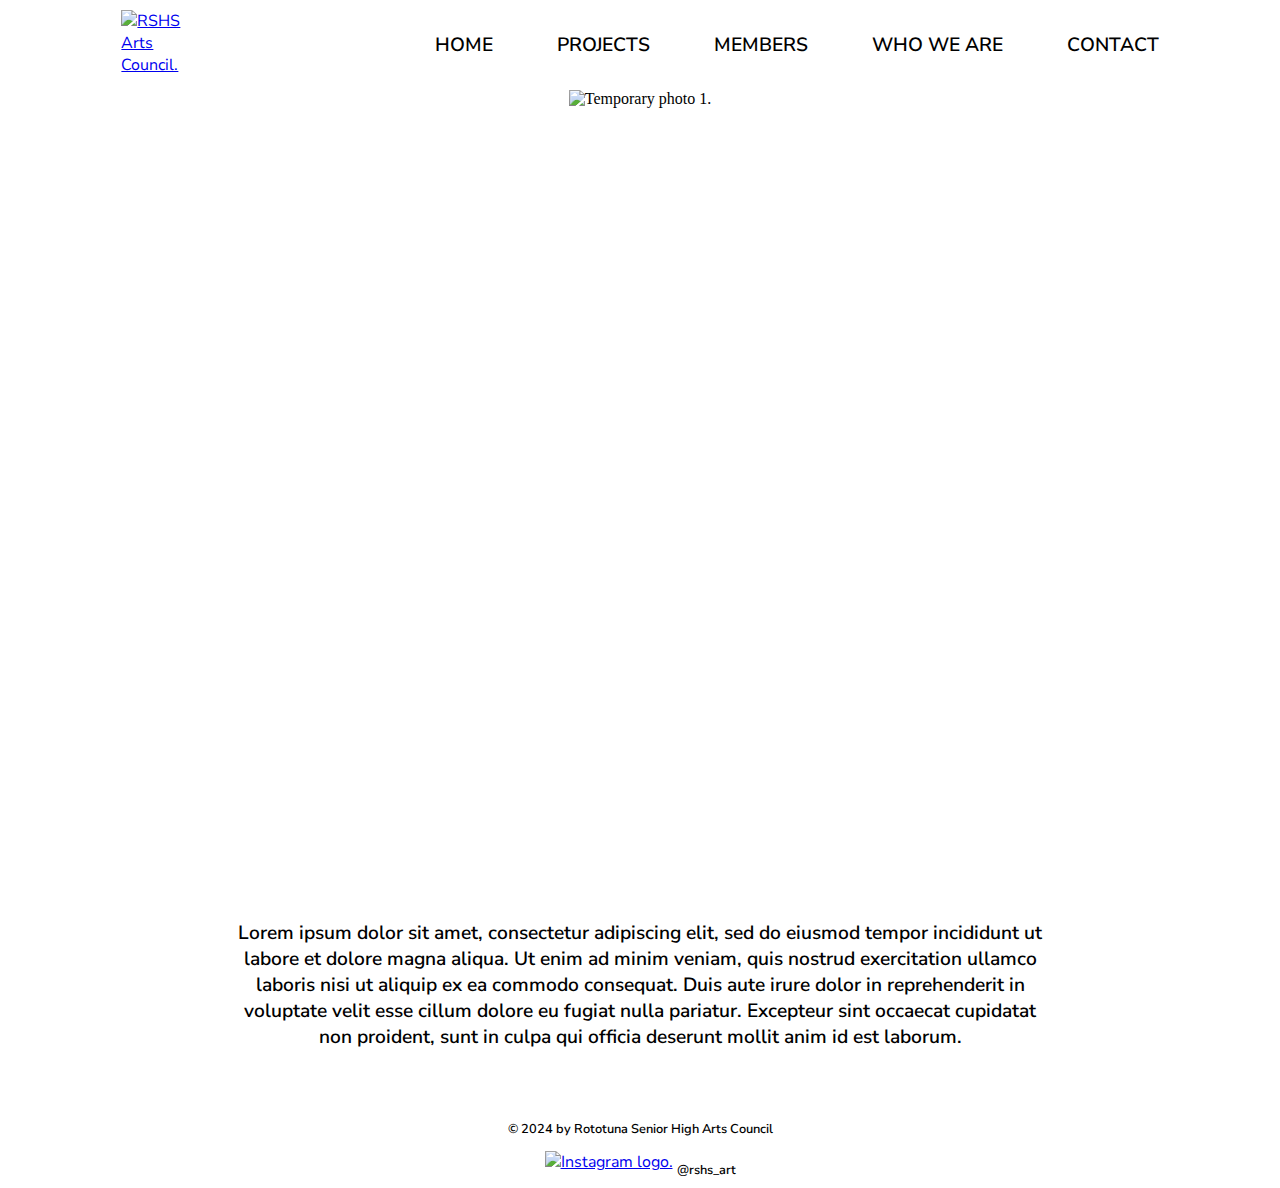
==== commit f73986d8: "Updated "index.html"" ====
--- a/index.html
+++ b/index.html
@@ -1,17 +1,95 @@
 <!DOCTYPE html>
-<html>
+<!--This tells the computer that this file is a website and sets the language to english..-->
+<html lang="en">
+    <!--The head tag holds meta data of this file and links to other files that will be used in this file.-->
     <head>
-        <title>a webpage.</title>
-        <link rel="icon" type="image/x-icon" href="favicon.jpg">
-        <meta name="viewport" content="width=device-width, initial scale=1.0">
-        <meta charset="UTF-8">
-        <link rel="stylesheet" href="style.css">
-        <script src="function.js"></script>
+        <title>RSHS Arts Council</title> <!--States the title of the webpage.-->
+        <link rel="icon" type="image/x-icon" href="logo.png"> <!--Creates an image to show in the tab of a web browser.-->
+        <link rel="stylesheet" href="style.css"> <!--Links to a CSS file which will add style to this file.-->
+        <link rel="stylesheet" href="style-mobile.css"> <!--This CSS file styles the website for mobile screens.-->
+        <meta charset="utf-8"> <!--Sets the character set to unicode.-->
+        <meta name="viewport" content="width=device-width, initial-scale=1.0"><!--Sets the inital viewing scale of the page to 1.-->
     </head>
+    <!--The body tag is where content such as text and images will be.-->
     <body>
-        <div class="title">
-            <h1 onclick="pressHere()">press here.</h1>
-            <p id="pressHere"></p>
+        <!--The header tag is the navigation bar which has links to other webpages of the website.-->
+        <header>
+            <!--This tag is where links to the web pages will be.-->
+            <nav class="navbar">
+                <a class="logo" href="index.html"><img class="logo" src="logo.png" alt="RSHS Arts Council."></a> <!--This is an image that links to the "Home" page of the website.-->
+                <!--This is the dropdown menu of the links that is visible for mobile screens.-->
+                <ul class="nav-menu">
+                    <!--This tag is where the individual links are in.-->
+                    <li class="nav-item">
+                        <a href="index.html" class="nav-link">HOME</a> <!--This is a link to one of web pages of the website.-->
+                    </li>
+                    <li class="nav-item">
+                        <a href="projects.html" class="nav-link">PROJECTS</a>
+                    </li>
+                    <li class="nav-item">
+                        <a href="members.html" class="nav-link">MEMBERS</a>
+                    </li>
+                    <li class="nav-item">
+                        <a href="about.html" class="nav-link">WHO WE ARE</a>
+                    </li>
+                    <li class="nav-item">
+                        <a href="mailto:arts-council-2022@rhs.school.nz" class="nav-link">CONTACT</a>
+                    </li>
+                </ul>
+                <!--This class creates the icon for the dropdown menu.-->
+                <div class="icon">
+                    <span class="line"></span> <!--This is a line of the icon.-->
+                    <span class="line"></span>
+                    <span class="line"></span>
+                </div>
+            </nav>
+        </header>
+        <script src="nav.js"></script> <!--This script makes the dropdown menu interactible with users.-->
+        <!--The background class is where the main content of the web page will be in and has the background image.-->
+        <div class="background">
+            <div class="slider"> <!--This div is where an image slider with images of the council that automatically scrolls and which the user can also control will be in.-->
+                <div class="slides"> <!--This div will be where the images are in.-->
+                    <!--The inputs are to identify the images as part of the image slider so they can be automatically scrolled through.-->
+                    <input type="radio" name="radio-btn" id="radio1">
+                    <input type="radio" name="radio-btn" id="radio2">
+                    <input type="radio" name="radio-btn" id="radio3">
+                    <div class="slide first"> <!--The "slide" class is where the individual images will be in. The "first" class also states this speciic image as the first to show.-->
+                        <img src="temp1.jpeg" alt="Temporary photo 1."> <!--The img tag creates an image in the web page.-->
+                    </div>
+                    <div class="slide">
+                        <img src="slide2.png" alt="White Noise Wednesday perfomers posing for a photo.">
+                    </div>
+                    <div class="slide">
+                        <img src="slide3.jpg" alt="A White Noise Wednesday performance.">
+                    </div>
+                </div>
+                <!--This div is for the buttons which automatically switch images in the slider.-->
+                <div class="navigation-auto">
+                    <!--The divs here are the buttons.-->
+                    <div class="auto-btn-1"></div>
+                    <div class="auto-btn-2"></div>
+                    <div class="auto-btn-3"></div>
+                </div>
+            </div>
+            <!--This div is where buttons that the user can use to select a specific image will be in.-->
+            <div class="navigation-manual">
+                <!--The label tags are for identifying what images are connected to which button.-->
+                <label for="radio1" class="manual-btn"></label>
+                <label for="radio2" class="manual-btn"></label>
+                <label for="radio3" class="manual-btn"></label>
+            </div>
+            <script src="slider.js"></script>
+            <h1 class="title">RSHS ARTS COUNCIL</h1> <!--This states the title and topic of the website.-->
+            <!--This div creates a box that text about the website will go into.-->
+            <div class="home">
+                <p>Lorem ipsum dolor sit amet, consectetur adipiscing elit, sed do eiusmod tempor incididunt ut labore et dolore magna aliqua. Ut enim ad minim veniam, quis nostrud exercitation ullamco laboris nisi ut aliquip ex ea commodo consequat. Duis aute irure dolor in reprehenderit in voluptate velit esse cillum dolore eu fugiat nulla pariatur. Excepteur sint occaecat cupidatat non proident, sunt in culpa qui officia deserunt mollit anim id est laborum.</p> <!--This is text about the website.-->
+            </div>
         </div>
+        <!--The footer tag is at the bottom of the page and is where the copyright notice for the website will be.-->
+        <footer>
+            <h6 class="copyright">© 2024 by Rototuna Senior High Arts Council</h6> <!--The h6 tag are used for the copyright notice.-->
+            <a href="https://www.instagram.com/rshs_art/"><img class="instagram" src="instagram.png" alt="Instagram logo."></a> <!--This creates an image of the Instagram logo which links to the arts council's Instagram account.-->
+            <a class="address" href="https://www.instagram.com/rshs_art/">@rshs_art</a> <!--This states the arts council's Instagram account address and also links to the account.-->
+        </footer>
     </body>
 </html>--- a/style-mobile.css
+++ b/style-mobile.css
@@ -0,0 +1,346 @@
+@import url('https://fonts.googleapis.com/css2?family=Nunito+Sans:ital,opsz,wght@0,6..12,200..1000;1,6..12,200..1000&display=swap'); /*Imports the "Nunito Sans" font into the file.*/
+/*Sets the following CSS code for screens 1000 pixels wide or less.*/
+@media only screen and (max-width: 1000px) {
+    /*Styles the body tag which is where content such as the text and photos are.*/
+    body {
+        width: 100%; /*Sets the width of the tag to 100% of the width of the device screen.*/
+        height: 100%; /* Sets the height of the tag to 100% of the height of the device screen.*/
+        display: flex; /*Sets the type of box that the tag is rendered in. In this instance, the flex type is chosen which allows the manipulation of the aspects of elements inside the tag.*/
+        flex-direction: column; /*Sets the direction of the elements inside the flex tag to horizontal.*/
+        background-image: url("background.png"); /*This identifies which image will be used on the background.*/
+        background-repeat: no-repeat; /*Makes the background unable to repeat the image.*/
+        background-position: center; /*Positions the image so that its center is the background.*/
+        background-size: cover; /*Makes the image cover the dimensions specified without stretching it.*/
+        justify-content: center; /*Spaces content inside the tag so that they're centered horizontally.*/
+        align-items: center; /*Centers the items inside the tag vertically.*/
+    }
+    /*Sets styling for every element.*/
+    * {
+        margin: 0; /*Sets the margin, or empty space around the chosen tag, to 0 or none.*/
+        padding: 0; /*Sets the padding or extra space added to an element to none.*/
+        box-sizing: border-box; /*Sets the dimensions of elements so they're based on the content inside them.*/
+    }
+    /*The header tag is for content at the top of a web page. Here, it'll be a navigation bar.*/
+    header{
+        width: 100%;
+        background-color: #ffffff; /*Sets the background color of the tag to white.*/
+    }
+    /*The footer tag for content at the bottom of a web page. Here, it'll contain a copyright notice and the RSHS art council's Instagram account.*/
+    footer {
+        display: inline; /*Sets the display type of the element so its on the same line as others.*/
+        text-align: center; /*Aligns the text so it's horizontally centered in the tag.*/
+        bottom: 0; /*Sets the position of the tag to the bottom of the page.*/
+        position: initial; /*Sets the position of the tag to its default value which is relative.*/
+        width: 100%;
+        height: fit-content; /*Sets the height so it fits the content inside the tag.*/
+        background-color: #ffffff;
+    }
+    /*a is the tag for hyperlinks while h1 and p are both tags for text, with h1 for big text such as titles and p being for small text like paragraphs. Lastly, h6 is for very small text.*/
+    a, h1, p, h6 {
+        font-family: "Nunito Sans", sans-serif; /*This sets the font of the selected tags to "Nunito Sans".*/
+    }
+    /*Stylises the a tag when its hovered over by the cursor.*/
+    a:hover, .dropdown-content a:hover {
+        color: #a9a9a9; /*Sets the color of the tag to gray.*/
+    }
+    /*This class stylises the links inside the footer.*/
+    .nav-link {
+        text-decoration: none; /*Sets the text to have no decorations to it.*/
+        transition: 0.25s; /*Sets the time of an aspect of the class changing to 0.25 seconds.*/
+    }
+    /*This tag is for creating bullet-point lists.*/
+    li {
+        list-style: none; /*Removes the bullet-points from the tag.*/
+    }
+    /*This sets the text positions and height of the navigation bar.*/
+    .navbar {
+        display: flex;
+        justify-content: space-around; /*Sets the text inside the class to be equally spaced between each other in the class.*/
+        align-items: center; /*Align text so they're at the center of the class.*/
+        height: 12vh; /*Sets the height of the chosen tag to 7vh, with vw being a unit that relates to the device screen height.*/
+    }
+    /*This class is where the web page links are in.*/
+    .nav-menu {
+        z-index: 1; /*Sets the z-index (layers) of the element to 1 which is above the rest.*/
+        position: absolute; /*Sets the position to absolute which means the element's position will be the one that is stated in its styling.*/
+        left: -100%; /*Sets the position of the class to -100% from the left which is 100% to the right.*/
+        top: 12vh; /*Sets the class to be 7vw from the top of the device screen.*/
+        gap: 0; /*Sets there to be no horizontal gap between the text in the class.*/
+        flex-direction: column; /*Sets the direction the class flexes in  to column or vertically.*/
+        background-color: #ffffff;
+        width: 100%;
+        text-align: center;
+        transition: 0.5s;
+        height: fit-content; /*Sets the height of the class to fit the content in it.*/
+        vertical-align: middle; /*Vertically aligns the content inside the class to be in the middle.*/
+    }
+    .nav-item {
+        margin: 7vh 0;
+    }
+    .nav-menu.active {
+        left: 0;
+    }
+    /*This class is where the icon for the mobile dropdown menu of the navigation bar is in.*/
+    .icon {
+        display: block; 
+        cursor: pointer; /*Sets the cursor to a pointer when hovering over it.*/
+    }
+    .icon.active .line:nth-child(2) {
+        opacity: 0;
+    }
+    .icon.active .line:nth-child(1) {
+        transform: translateY(1.5vh) rotate(45deg);
+    }
+    .icon.active .line:nth-child(3) {
+        transform: translateY(-1.5vh) rotate(-45deg);
+    }
+    /*This class creates the lines of the dropdown menu's icon.*/
+    .line {
+        display: block; /*Sets the class so it is on a new line, separate from previous elements.*/
+        width: 6vh;
+        height: 0.5vh;
+        margin: 1vh auto; /*Sets the margin, with the first number being the vertical margins and the second number being the horizontal margins, with "auto" automatically setting the horizontal margins.*/
+        transition: all 0.25s ease-in-out; /*Sets the transition of all tags with the "line" class to ease in and out at 0.25 seconds.*/
+        background-color: #000000; /*Sets the background colour of the class to black.*/
+    }
+    /*This class is for a logo which will be in the navigation bar on the left of it.*/
+    .logo {
+        width: 8vh;
+        height: 8vh;
+    }
+    /*This class is where the main content of the webpages will be on, with the class being a background for the content to be in front of.*/
+    .background {
+        text-align: center;
+        width: 100%;
+        min-height: 50vh; /*Sets the minimum height of the class to 65vw.*/
+    }
+    /*This class is to stylise the copyright notice in the footer.*/
+    .copyright {
+        margin: 2.5vh 0; 
+    }
+    /*This class is to stylise text for the Instagram address of the arts council.*/
+    .address {
+        text-decoration: none;
+        display: inline-block; /*This sets the display type of the class to inline, meaning the class will be displayed in the same line as other elements.*/
+        margin: 1vh 0;
+        transition: 0.25s;
+        vertical-align: top; /*Vertically aligns the class so it's at the top of the tag it's in.*/
+    }
+    .copyright, .address {
+        font-weight: 600; /*Sets the thickness of the tag, with 100 being the thinnest and 900 being the thickest.*/
+        font-size: 2vh; /*Sets the font size of the classes to 1vw.*/
+    }
+    /*This class sets the position and dimensions the image of the Instagram logo.*/
+    .instagram {
+        width: 5vh;
+        height: 5vh;
+    }
+    /*This class is to stylise the title of each web page.*/
+    .title {
+        margin: 3vh 0;
+        display: block;
+        text-align: center;
+        font-size: 7vh;
+        font-weight: 700;
+        color: #ffffff;
+    }
+    /*This class is to stylise the image on the about page of my website.*/
+    .about-img {
+        width: 80vw; /*Sets the width of the class to 80vw, vw being a unit of measurement in relation to the device screen width.*/
+        height: 80vw;
+        margin: 0 10vw;
+    }
+    /*This class creates a box in the about page where text will go in.*/
+    .about{
+        width: 80vw;
+        height: fit-content;
+        margin: 5vh 10vw;
+    }
+    /*This class stylises the text on the about page.*/
+    .about p {
+        text-align: center; /*Aligns the text to the left of the "about" class.*/
+        margin: 5vh;
+    }
+    /*This class creates a box that the pictures and names of people in the arts council will be in.*/
+    .members {
+        position: relative;
+        display: inline-block; /*Sets the display type of the class to inline-block which stays in an already used line and allows elements to be beside it.*/
+        max-width: 80vw; /*Sets the maximum width of the class to 80vw.*/
+        margin: 0 10vw 4vw 10vw;
+        height: fit-content;
+    }
+    /*This class stylises the titles that people in the council hold.*/
+    .members h1 {
+        text-align: center;
+        margin: 1.5vh;
+        font-size: 6vh;
+        font-weight: 800;
+    }
+    /*This class is where the picture and name of a person in the council will go in.*/
+    .member-person {
+        display: inline-block;
+        margin: 0 3vh; 
+        width: 50vw;
+        height: 52vh;
+    }
+    /*This class is to set the position and size of the photos of the council members.*/
+    .member-person img {
+        display: inline;
+        width: 50vw;
+        height: 40vh;
+        object-fit: cover; /*Sets the image to be inside dimensions stated by cropping parts out.*/
+    }
+    /*This class is to stylise the text used for the names of council members.*/
+    .member-person p {
+        display: block;
+        text-align: center;  
+        margin: 2vh 0;
+    }
+    /*This class creates a box where the images and text of the council's projects will be.*/
+    .projects {
+        display: inline-block;
+        width: 70vw;
+        margin: 0 15vw 4vw 15vw;
+        height: fit-content;
+    }
+    /*This sets the dimensions and position of the image inside the projects box.*/
+    .projects img {
+        float: left; /*Sets the position of the class to the the left of the device screen.*/
+        object-fit: cover;
+        object-position: center; /*Sets the image's center to be in the dimensions stated.*/
+        width: 60vw;
+        height: 35vh;
+        margin: 4vh 5vw;
+    }
+    /*This is to stylise the title for the projects that the council has done.*/
+    .projects h1 {
+        font-size: 5vh;
+        font-weight: 800;
+        width: 60vw;
+        margin: 0 5vw;
+    }
+    /*This is to stylise text about the projects that the councul has done.*/
+    .projects p {
+        width: 60vw;
+        margin: 3.5vh 5vw;
+    }
+    /*This class is where the image slider for the "Home" page will be in.*/
+    .slider {
+        width: 100%;
+        height: 90vh;
+        overflow: hidden; /*This hides content that overflows the dimensions of the class.*/
+    }
+    /*This class is where the images and buttons for the slider will be in.*/
+    .slides {
+        width: 500%;
+        height: 90vh;
+        display: flex; /*Sets the display type to flex which allows content in the class to be spread vertically and horizontally.*/
+    }
+    /*This stylises the buttons that a user can use to select a specific image.*/
+    .slides input {
+        display: none;
+    }
+    /*This is where an image of the slider will be in.*/
+    .slide {
+        width: 20%;
+        transition: 0.5s;
+    }
+    /*Stylises the dimensions of the images in the slider.*/
+    .slide img { 
+        width: 100%;
+        height: 90vh;
+        object-fit: cover; 
+        object-position: center; /*Sets the object's center to be in the dimensions specified.*/
+    }
+    /*This class is where the buttons for the user to click through the photos will be.*/
+    .navigation-manual {
+        position: absolute;
+        width: 100%;
+        margin: -7vh 0 0 0; /*A negative margin means the class will be move in the opposite direction than the margin's.*/
+        display: flex;
+        justify-content: center; 
+    }
+    /*This stylises the buttons that a user can click on to select a specific photo.*/
+    .manual-btn {
+        border: 0.5vh solid #ffffff; /*Styles the border of the buttons, with 0.25vw being the width of the border of it, solid being its border type and setting its color to white.*/
+        padding: 1.5vh;
+        border-radius: 50%; /*Sets the border radius to 50% which makes it a circle.*/
+        cursor: pointer;
+        transition: 0.25s;
+    }
+    /*Sets the margin for every button except the last one.*/
+    .manual-btn:not(:last-child) {
+        margin: 0 9vh 0 0;
+    }
+    /*Fills the inside of the buttons white when they're hovered over.*/
+    .manual-btn:hover {
+        background-color: #ffffff;
+    }
+    /*The following three ids set the margins for the buttons. Each next button has -10% margin horizontally.*/
+    #radio1:checked ~ .first {
+        margin: 0;
+    }
+    #radio2:checked ~ .first {
+        margin: 0 -10%;
+    }
+    #radio3:checked ~ .first {
+        margin: 0  -20%;
+    }
+    /*This class will be where buttons for an auto scroll of the slider will be in.*/ 
+    .navigation-auto {
+        position: absolute;
+        width: 100%;
+        display: flex;
+        justify-content: center;
+        margin: -7vh 0 0 0;
+    }
+    /*This styles the auto scrolling buttons to be the same as the buttons the user will use.*/
+    .navigation-auto div {
+        border: 0.5vh solid #ffffff;
+        padding: 1.5vh;
+        border-radius: 50%;
+        transition: 0.25s;
+    }
+    /*Sets the margins of all the auto scrolling buttons except the last one.*/
+    .navigation-auto div:not(:last-child) {
+        margin: 0 9vh 0 0;
+    }
+    /*Sets the background of the auto scrolling buttons when they're hovered over to white.*/
+    #radio1:checked ~ .navigation-auto .auto-btn-1, #radio2:checked ~ .navigation-auto .auto-btn-2, #radio3:checked ~ .navigation-auto .auto-btn-3 {
+        background-color: #ffffff;
+    }
+    /*Creates a box where text aout the website such as a motto or news will be on.*/
+    .home {
+        position: static;
+        width: 90vw;
+        height: fit-content;
+        margin: 1vh 5vw 4vh 5vw;
+    }
+    /*Text in the "Home" page box.*/
+    .home p {
+        display: inline-block;
+        text-align: center;
+        margin: 6vw;
+    }
+    /*Rounds the borders for images in the "Members" and "Projects" pages.*/
+    .member-person img, .projects img {
+        border-radius: 1vh;
+    }
+    /*Sets the background color to white and rounds the corners to 1.5vw for the text boxes for the web pages of the website.*/
+    .home, .about, .members, .projects {
+        background-color: #ffffff;
+        border-radius: 2.5vh; /*Rounds the corners of the border around the classes to 1.5vw.*/
+    } 
+    /*Sets the font size to 1.5vw for the main text of the web pages for the website.*/
+    .member-person p, .about p, .home p, .projects p, .nav-link {
+        font-size: 3vh; 
+    }
+    /*Sets the thickness of the fonts to 600 for the main text of the web pages for the website.*/
+    .member-person p, .about p, .home p, .projects p, .nav-link {
+        font-weight: 600;
+    }
+    /*Sets the color of the fonts to black for the main text of the web pages for the website.*/
+    .member-person p, .about p, .home p, .projects p, .members h1, .projects h1, .nav-link, .copyright, .address {
+        color: #000000; /*Sets the color of the text to black.*/
+    }
+}